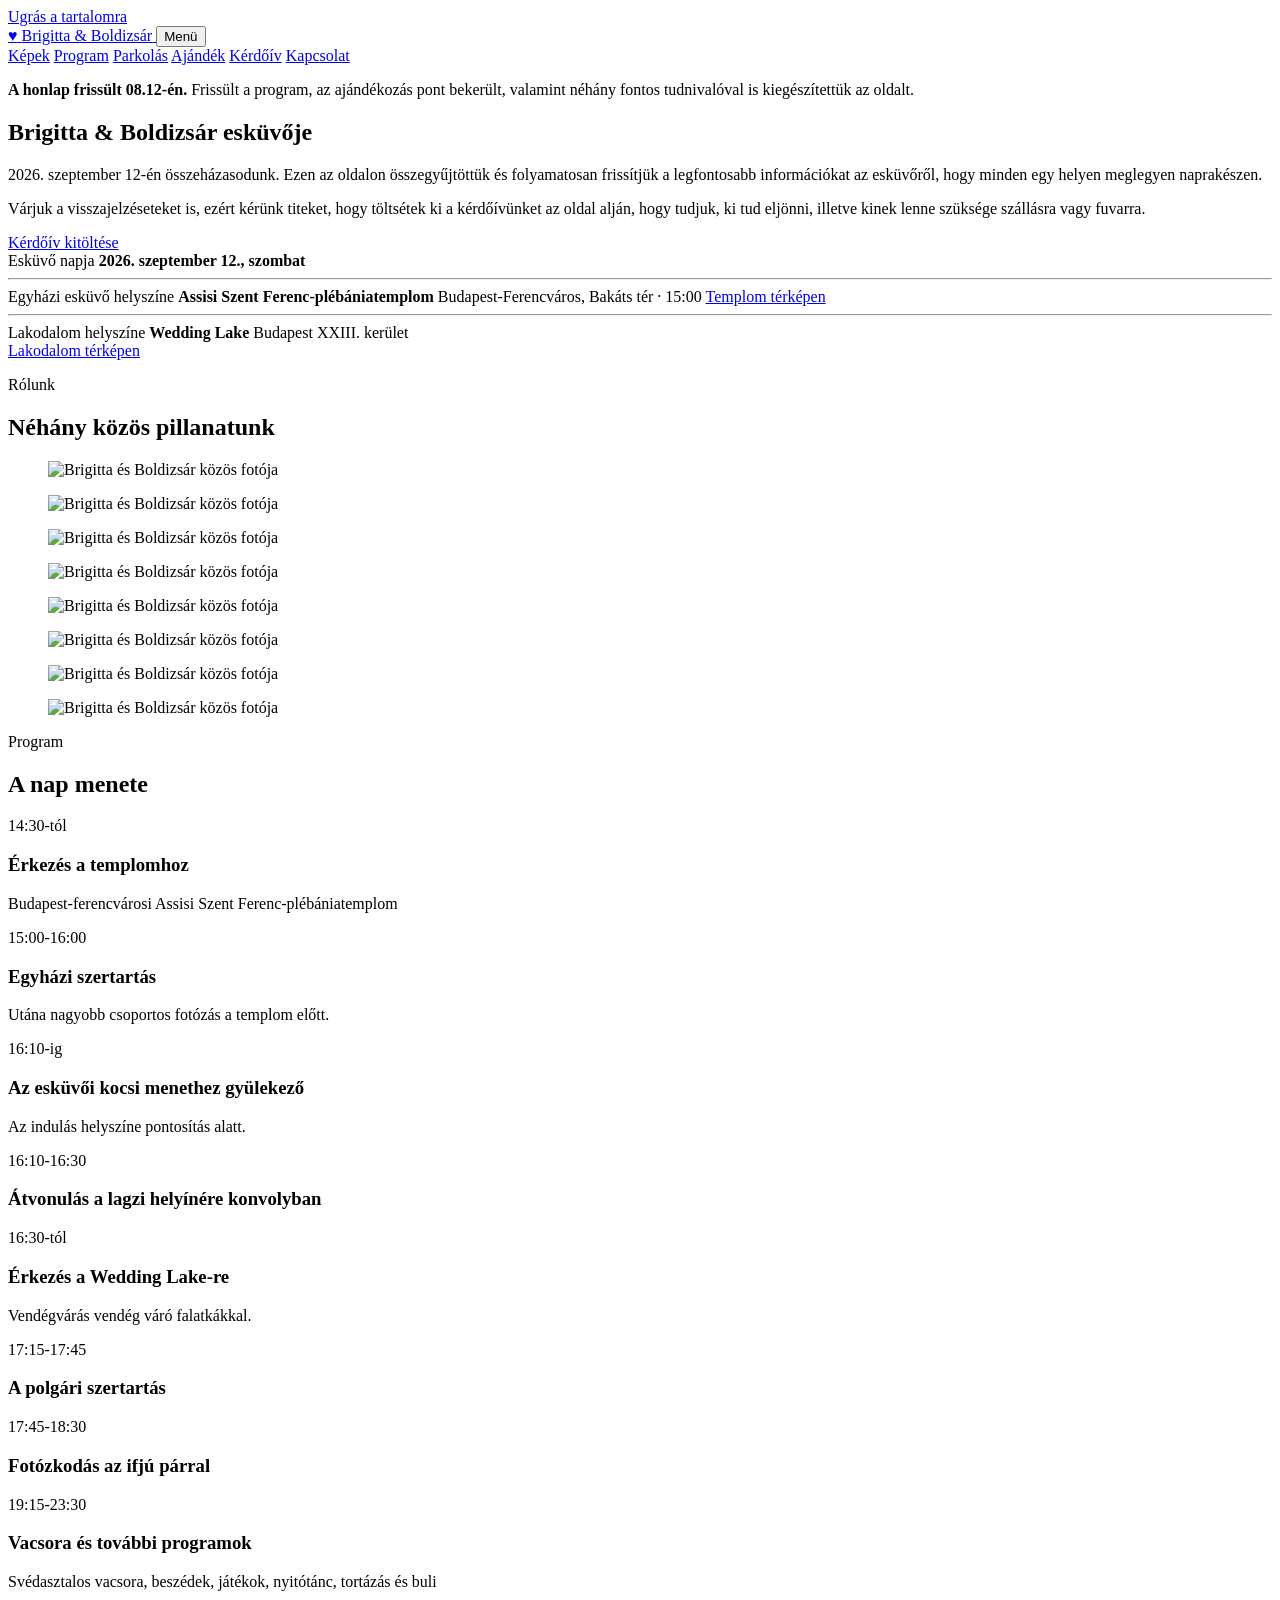
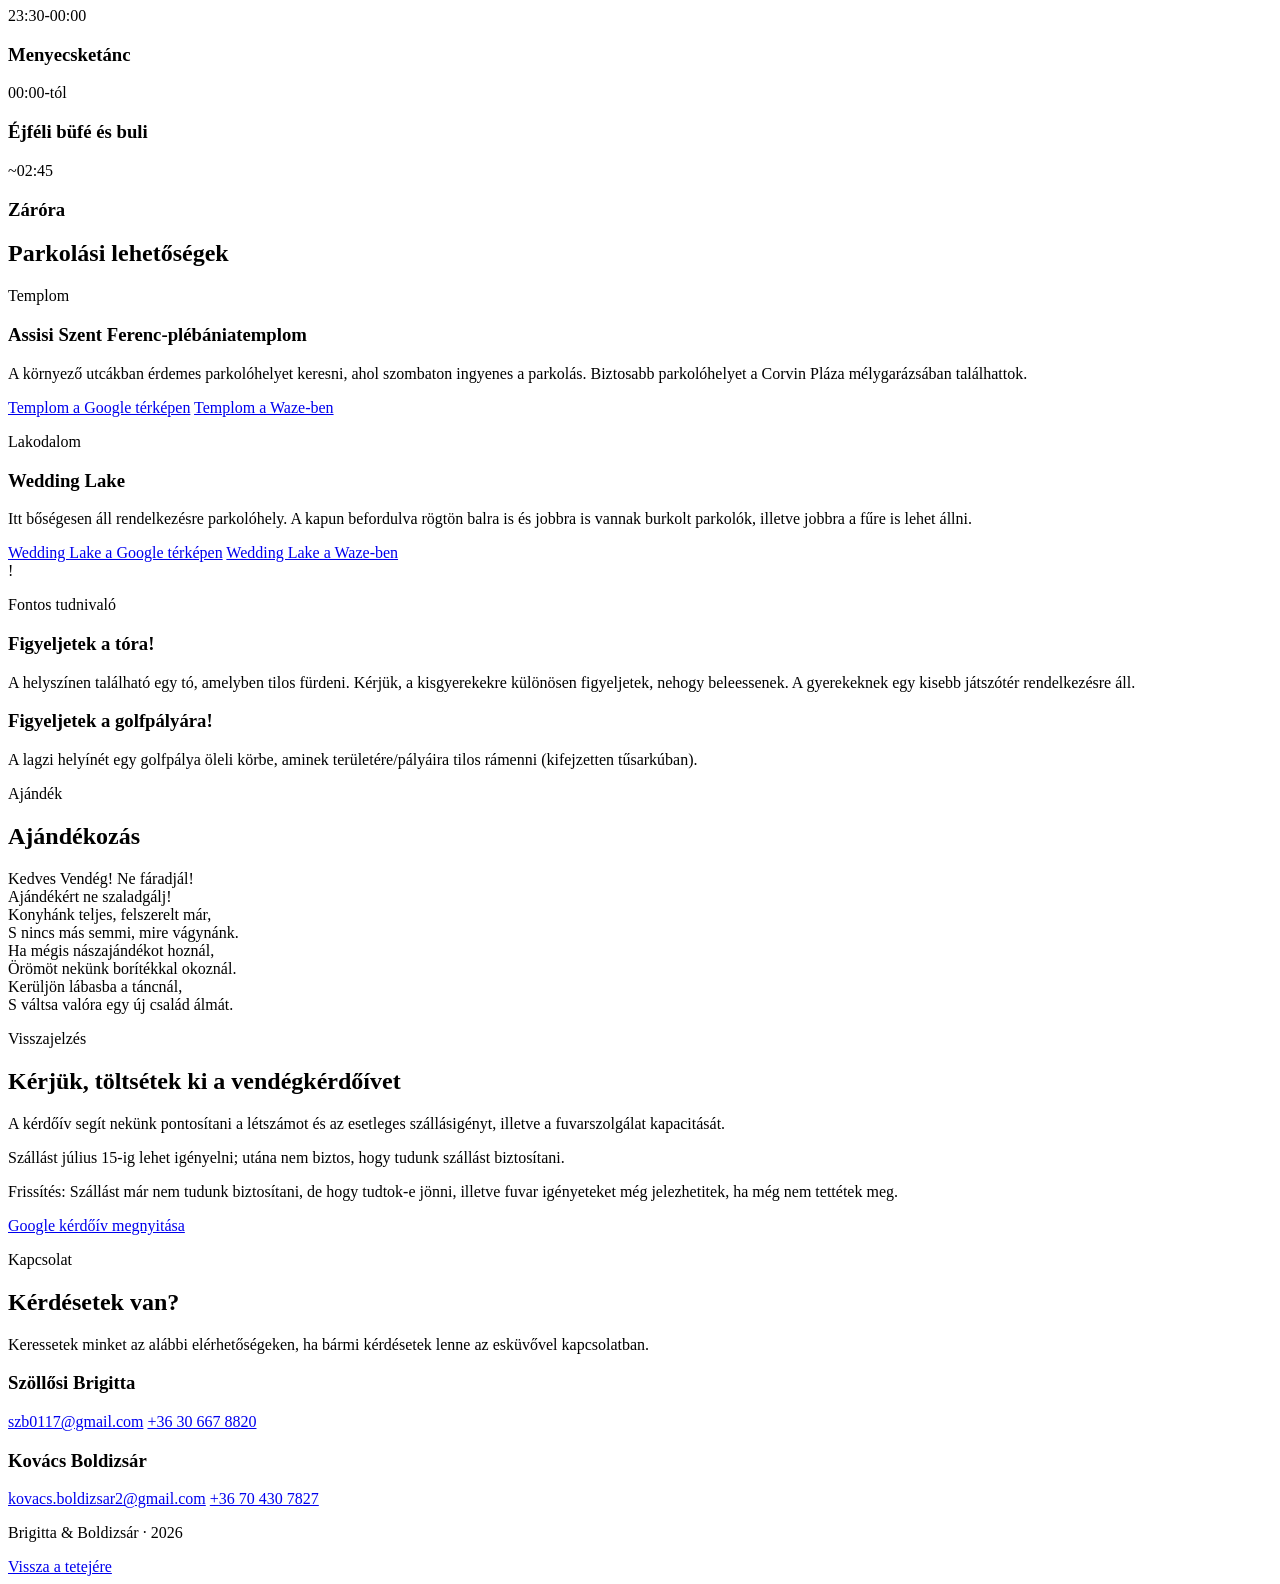
==== public/index.html @ eef4e2b9 "Formázások és pontosítások" ====
<!doctype html>
<html lang="hu">
  <head>
    <meta charset="utf-8" />
    <meta name="viewport" content="width=device-width, initial-scale=1" />
    <title>Brigitta & Boldizsár esküvője</title>
    <meta
      name="description"
      content="Esküvői információk Brigitta és Boldizsár esküvőjéhez: időpont, helyszínek, térképes linkek és vendégkérdőív."
    />
    <meta name="theme-color" content="#6f5f52" />
    <meta property="og:title" content="Brigitta & Boldizsár esküvője" />
    <meta
      property="og:description"
      content="Minden fontos információ Brigitta és Boldizsár esküvőjéről egy helyen."
    />
    <meta property="og:type" content="website" />
    <link rel="icon" href="/assets/img/favicon.svg" type="image/svg+xml" />
    <link rel="manifest" href="/manifest.webmanifest" />
    <link rel="stylesheet" href="/assets/css/styles.css?v=20260610-2" />
  </head>
  <body>
    <a class="skip-link" href="#main">Ugrás a tartalomra</a>

    <header class="site-header" data-header>
      <div class="container header-inner">
        <a class="brand" href="#top" aria-label="Vissza az oldal tetejére">
          <span class="brand-mark" aria-hidden="true">♥</span>
          <span>Brigitta & Boldizsár</span>
        </a>

        <button class="nav-toggle" type="button" aria-expanded="false" aria-controls="site-nav">
          Menü
        </button>

        <nav class="site-nav" id="site-nav" aria-label="Fő navigáció">
          <a href="#kepek">Képek</a>
          <a href="#program">Program</a>
          <a href="#parkolas">Parkolás</a>
          <a href="#ajandek">Ajándék</a>
          <a href="#kerdoiv">Kérdőív</a>
          <a href="#kapcsolat">Kapcsolat</a>
        </nav>
      </div>
    </header>

    <main id="main">
      <section class="hero" id="top" aria-labelledby="hero-title">
        <div class="container hero-grid">
          <div class="hero-copy">
            <p class="update-notice">
              <span class="update-notice-dot" aria-hidden="true"></span>
              <span><strong>A honlap frissült 08.12-én.</strong> Frissült a program, az ajándékozás pont bekerült, valamint néhány fontos tudnivalóval is kiegészítettük az oldalt.</span>
            </p>
            <h1 id="hero-title">
              <span>Brigitta &</span>
              <span>Boldizsár</span>
              <span>esküvője</span>
            </h1>
            <p class="hero-lead">
              2026. szeptember 12-én összeházasodunk. Ezen az oldalon összegyűjtöttük és folyamatosan frissítjük
              a legfontosabb információkat az esküvőről, hogy minden egy helyen meglegyen naprakészen.
            </p>
            <p class="hero-note">
              Várjuk a visszajelzéseteket is, ezért kérünk titeket, hogy töltsétek ki a kérdőívünket az oldal alján,
              hogy tudjuk, ki tud eljönni, illetve kinek lenne szüksége szállásra vagy fuvarra.
            </p>
            <div class="hero-actions">
              <a class="button primary" href="#kerdoiv">Kérdőív kitöltése</a>
            </div>
          </div>

          <aside class="date-card" aria-label="Esküvő dátuma és helyszíne">
            <span class="date-card-label">Esküvő napja</span>
            <strong>2026. szeptember 12., szombat</strong>
            <hr />
            <span class="date-card-label">Egyházi esküvő helyszíne</span>
            <strong>Assisi Szent Ferenc-plébániatemplom</strong>
            <span>Budapest-Ferencváros, Bakáts tér · 15:00</span>
            <a
              class="button secondary"
              href="https://maps.app.goo.gl/f4iZvpCiEihxtSV79"
              target="_blank"
              rel="noopener noreferrer"
            >Templom térképen</a>
            <hr />
            <span class="date-card-label">Lakodalom helyszíne</span>
            <strong>Wedding Lake</strong>
            <span>Budapest XXIII. kerület</span>
            <div class="date-card-actions">
              <a
                class="button secondary"
                href="https://maps.app.goo.gl/2sWxZ5dYS4suKBfAA"
                target="_blank"
                rel="noopener noreferrer"
              >Lakodalom térképen</a>
            </div>
          </aside>
        </div>
      </section>

      <section class="section gallery-section" id="kepek">
        <div class="container">
          <div class="section-heading">
            <p class="eyebrow">Rólunk</p>
            <h2>Néhány közös pillanatunk</h2>
          </div>

          <div class="photo-gallery" aria-label="Brigitta és Boldizsár fotói">
            <figure class="photo-tile photo-tile-wide photo-a">
              <img
                src="/assets/img/gallery/couple-01.jpg"
                alt="Brigitta és Boldizsár közös fotója"
                loading="lazy"
                decoding="async"
              />
            </figure>
            <figure class="photo-tile photo-tile-tall photo-portrait photo-b">
              <img
                src="/assets/img/gallery/couple-02.jpg"
                alt="Brigitta és Boldizsár közös fotója"
                loading="lazy"
                decoding="async"
              />
            </figure>
            <figure class="photo-tile photo-c">
              <img
                src="/assets/img/gallery/couple-03.jpg"
                alt="Brigitta és Boldizsár közös fotója"
                loading="lazy"
                decoding="async"
              />
            </figure>
            <figure class="photo-tile photo-tile-tall photo-portrait photo-d">
              <img
                src="/assets/img/gallery/couple-04.jpg"
                alt="Brigitta és Boldizsár közös fotója"
                loading="lazy"
                decoding="async"
              />
            </figure>
            <figure class="photo-tile photo-e">
              <img
                src="/assets/img/gallery/couple-05.jpg"
                alt="Brigitta és Boldizsár közös fotója"
                loading="lazy"
                decoding="async"
              />
            </figure>
            <figure class="photo-tile photo-tile-wide photo-f">
              <img
                src="/assets/img/gallery/couple-06.jpg"
                alt="Brigitta és Boldizsár közös fotója"
                loading="lazy"
                decoding="async"
              />
            </figure>
            <figure class="photo-tile photo-portrait photo-g">
              <img
                src="/assets/img/gallery/couple-07.jpg"
                alt="Brigitta és Boldizsár közös fotója"
                loading="lazy"
                decoding="async"
              />
            </figure>
            <figure class="photo-tile photo-portrait photo-h">
              <img
                src="/assets/img/gallery/couple-08.jpg"
                alt="Brigitta és Boldizsár közös fotója"
                loading="lazy"
                decoding="async"
              />
            </figure>
          </div>
        </div>
      </section>

      <section class="section alt" id="program">
        <div class="container narrow">
          <div class="section-heading centered">
            <p class="eyebrow">Program</p>
            <h2>A nap menete</h2>
          </div>
          <div class="timeline" aria-label="Esküvői program időrendben">
            <div class="timeline-item">
              <time datetime="2026-09-12T14:30">14:30-tól</time>
              <div>
                <h3>Érkezés a templomhoz</h3>
                <p> Budapest-ferencvárosi Assisi Szent Ferenc-plébániatemplom</p>
              </div>
            </div>
            <div class="timeline-item">
              <time datetime="2026-09-12T15:00">15:00-16:00</time>
              <div>
                <h3>Egyházi szertartás</h3>
                <p>Utána nagyobb csoportos fotózás a templom előtt.</p>
              </div>
            </div>
            <div class="timeline-item">
              <time datetime="2026-09-12T16:00">16:10-ig</time>
              <div>
                <h3>Az esküvői kocsi menethez gyülekező</h3>
                <p>Az indulás helyszíne pontosítás alatt.</p>
              </div>
            </div>
            <div class="timeline-item">
              <time datetime="2026-09-12T16:30">16:10-16:30</time>
              <div>
                <h3>Átvonulás a lagzi helyínére konvolyban</h3>
              </div>
            </div>
            <div class="timeline-item">
              <time datetime="2026-09-12T16:30">16:30-tól</time>
              <div>
                <h3>Érkezés a Wedding Lake-re</h3>
                <p>Vendégvárás vendég váró falatkákkal.</p>
              </div>
            </div>
            <div class="timeline-item">
              <time datetime="2026-09-12T17:15">17:15-17:45</time>
              <div>
                <h3>A polgári szertartás</h3>
              </div>
            </div>
            <div class="timeline-item">
              <time datetime="2026-09-12T17:45">17:45-18:30</time>
              <div>
                <h3>Fotózkodás az ifjú párral</h3>
              </div>
            </div>
            <div class="timeline-item">
              <time datetime="2026-09-12T19:15">19:15-23:30</time>
              <div>
                <h3>Vacsora és további programok</h3>
                <p>Svédasztalos vacsora, beszédek, játékok, nyitótánc, tortázás és buli</p>
              </div>
            </div>
            <div class="timeline-item">
              <time datetime="2026-09-12T23:30">23:30-00:00</time>
              <div>
                <h3>Menyecsketánc</h3>
              </div>
            </div>
            <div class="timeline-item">
              <time datetime="2026-09-12T23:30">00:00-tól</time>
              <div>
                <h3>Éjféli büfé és buli</h3>
              </div>
            </div>
            <div class="timeline-item">
              <time datetime="2026-09-12T19:15">~02:45</time>
              <div>
                <h3>Záróra</h3>
              </div>
            </div>
          </div>
        </div>
      </section>

      <section class="section compact" id="parkolas">
        <div class="container parking-layout">
          <div class="section-heading">
            <h2>Parkolási lehetőségek</h2>
          </div>
          <div class="parking-options" aria-label="Parkolási lehetőségek helyszínenként">
            <article class="parking-panel">
              <p class="eyebrow">Templom</p>
              <h3>Assisi Szent Ferenc-plébániatemplom</h3>
              <p>
                A környező utcákban érdemes parkolóhelyet keresni, ahol szombaton ingyenes a parkolás.
                Biztosabb parkolóhelyet a Corvin Pláza mélygarázsában találhattok.
              </p>
              <a
                class="button primary"
                href="https://maps.app.goo.gl/f4iZvpCiEihxtSV79"
                target="_blank"
                rel="noopener noreferrer"
              >Templom a Google térképen</a>
              <a
                class="button waze"
                href="https://waze.com/ul/hu2mw1u5g0"
                target="_blank"
                rel="noopener noreferrer"
              >Templom a Waze-ben</a>
            </article>

            <article class="parking-panel">
              <p class="eyebrow">Lakodalom</p>
              <h3>Wedding Lake</h3>
              <p>
                Itt bőségesen áll rendelkezésre parkolóhely. A kapun befordulva rögtön balra is és jobbra is vannak burkolt parkolók, illetve jobbra a fűre is lehet állni.
              </p>
              <a
                class="button primary"
                href="https://maps.app.goo.gl/nsmNiWJe92GTgqYg9"
                target="_blank"
                rel="noopener noreferrer"
              >Wedding Lake a Google térképen</a>
              <a
                class="button waze"
                href="https://waze.com/ul/hu2mtex7fv"
                target="_blank"
                rel="noopener noreferrer"
              >Wedding Lake a Waze-ben</a>
            </article>
          </div>

          <aside class="parking-safety-note" aria-labelledby="parking-safety-title">
            <span class="parking-safety-icon" aria-hidden="true">!</span>
            <div>
              <p class="eyebrow">Fontos tudnivaló</p>
              <h3 id="parking-safety-title">Figyeljetek a tóra!</h3>
              <p>
                A helyszínen található egy tó, amelyben tilos fürdeni. Kérjük, a kisgyerekekre különösen figyeljetek, nehogy beleessenek. A gyerekeknek egy kisebb játszótér rendelkezésre áll.
              </p>
              <h3 id="parking-safety-title">Figyeljetek a golfpályára!</h3>
              <p>
                A lagzi helyínét egy golfpálya öleli körbe, aminek területére/pályáira tilos rámenni (kifejzetten tűsarkúban). 
              </p>
            </div>
          </aside>
        </div>
      </section>

      <section class="section compact" id="ajandek">
        <div class="container two-column">
          <div>
            <p class="eyebrow">Ajándék</p>
            <h2>Ajándékozás</h2>
          </div>
          <div class="gift-poem-card">
            <p>
              Kedves Vendég! Ne fáradjál!<br>
              Ajándékért ne szaladgálj!<br>
              Konyhánk teljes, felszerelt már,<br>
              S nincs más semmi, mire vágynánk.<br>
              Ha mégis nászajándékot hoznál,<br>
              Örömöt nekünk borítékkal okoznál.<br>
              Kerüljön lábasba a táncnál,<br>
              S váltsa valóra egy új család álmát.
            </p>
          </div>
        </div>
      </section>

      <section class="section alt" id="kerdoiv">
        <div class="container questionnaire">
          <div class="questionnaire-card">
            <p class="eyebrow">Visszajelzés</p>
            <h2>Kérjük, töltsétek ki a vendégkérdőívet</h2>
            <p>
              A kérdőív segít nekünk pontosítani a létszámot és
              az esetleges szállásigényt, illetve a fuvarszolgálat kapacitását.
            </p>
            <p class="deadline">
              Szállást július 15-ig lehet igényelni; utána nem biztos, hogy tudunk szállást biztosítani.
            </p>
            <p class="deadline">
               Frissítés: Szállást már nem tudunk biztosítani, de hogy tudtok-e jönni, illetve fuvar igényeteket még jelezhetitek, ha még nem tettétek meg.
            </p>
            <a
              class="button primary large"
              href="https://forms.gle/PpYa7eUVrQpNo8Nr9"
              target="_blank"
              rel="noopener noreferrer"
            >Google kérdőív megnyitása</a>
          </div>
        </div>
      </section>

      <section class="section contact-section" id="kapcsolat">
        <div class="container contact-card">
          <div>
            <p class="eyebrow">Kapcsolat</p>
            <h2>Kérdésetek van?</h2>
            <p>
              Keressetek minket az alábbi elérhetőségeken, ha bármi kérdésetek lenne az esküvővel kapcsolatban.
            </p>
          </div>

          <div class="contact-list" aria-label="Elérhetőségek">
            <article class="contact-person">
              <h3>Szöllősi Brigitta</h3>
              <a href="mailto:szb0117@gmail.com">szb0117@gmail.com</a>
              <a href="tel:+36306678820">+36 30 667 8820</a>
            </article>

            <article class="contact-person">
              <h3>Kovács Boldizsár</h3>
              <a href="mailto:kovacs.boldizsar2@gmail.com">kovacs.boldizsar2@gmail.com</a>
              <a href="tel:+36704307827">+36 70 430 7827</a>
            </article>
          </div>
        </div>
      </section>
    </main>

    <footer class="site-footer">
      <div class="container footer-inner">
        <p>Brigitta & Boldizsár · 2026</p>
        <a href="#top">Vissza a tetejére</a>
      </div>
    </footer>

    <script src="/assets/js/main.js?v=20260610-1" defer></script>
  </body>
</html>
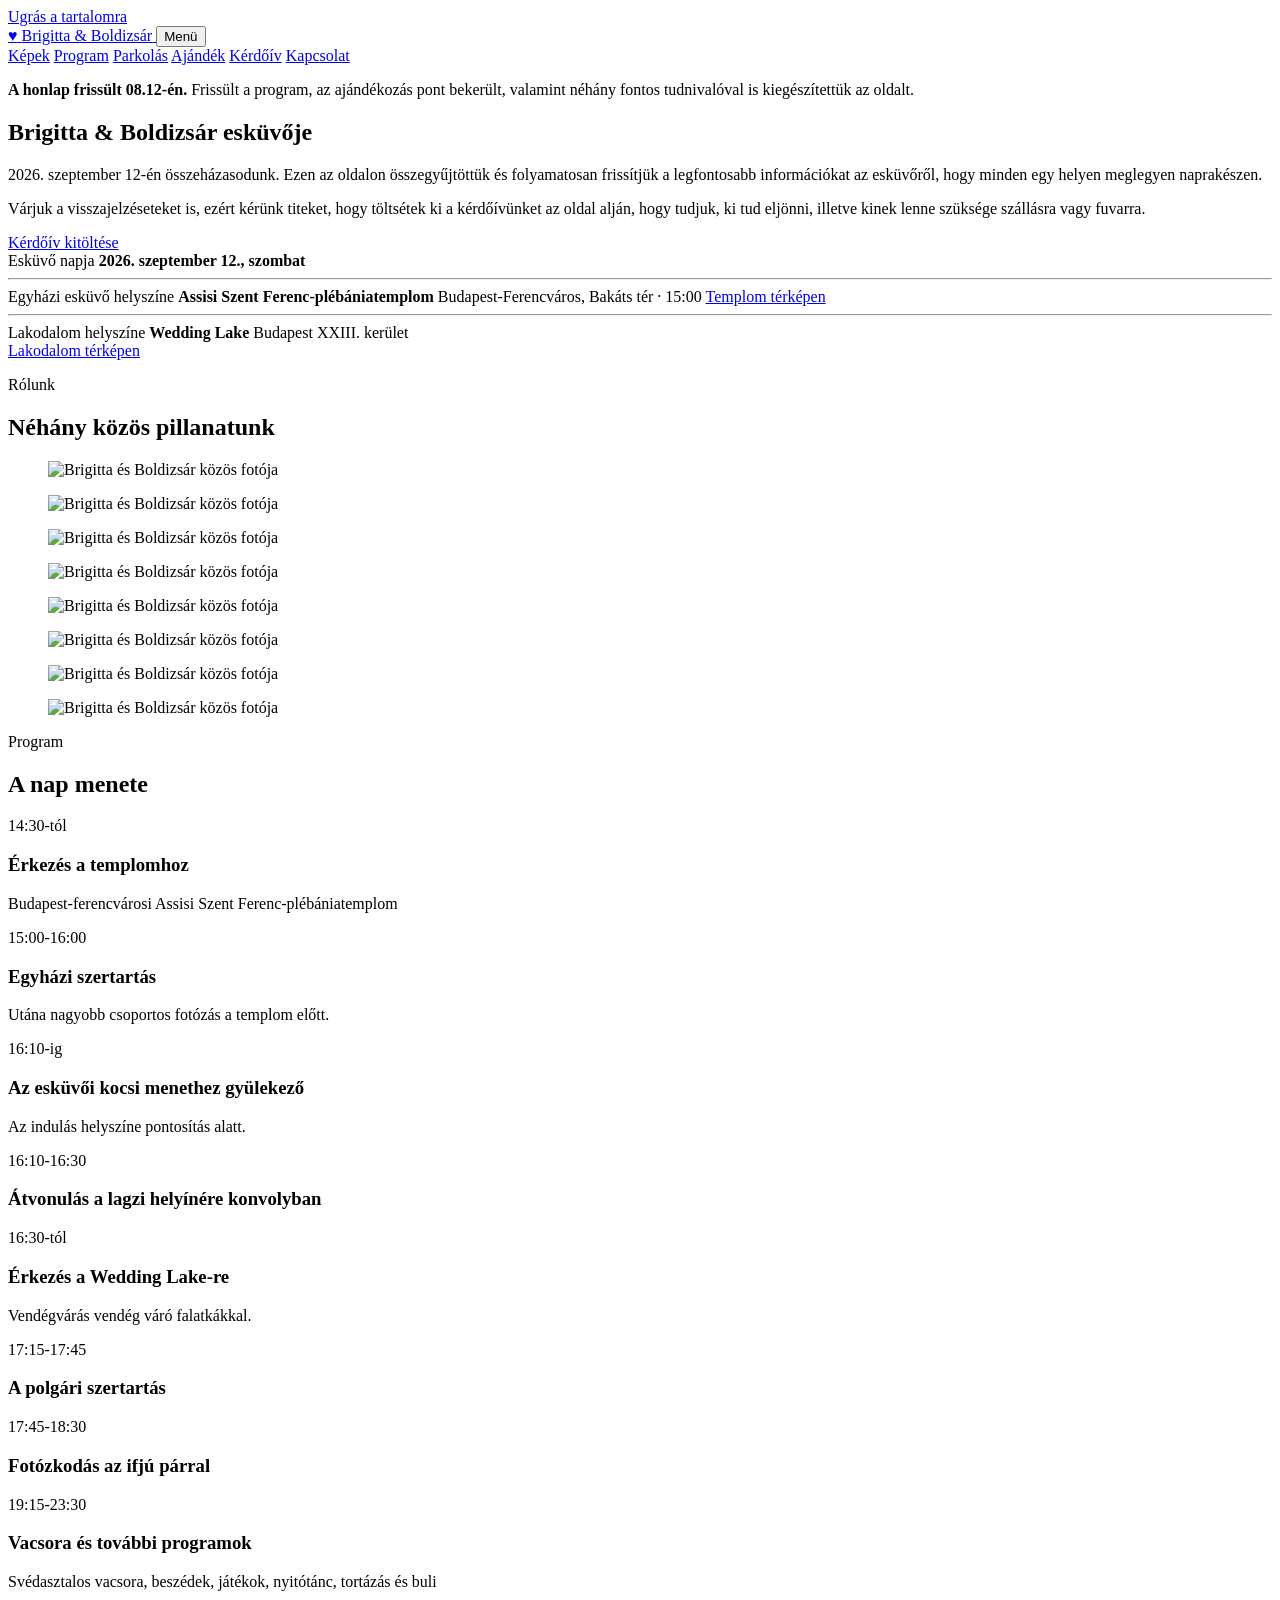
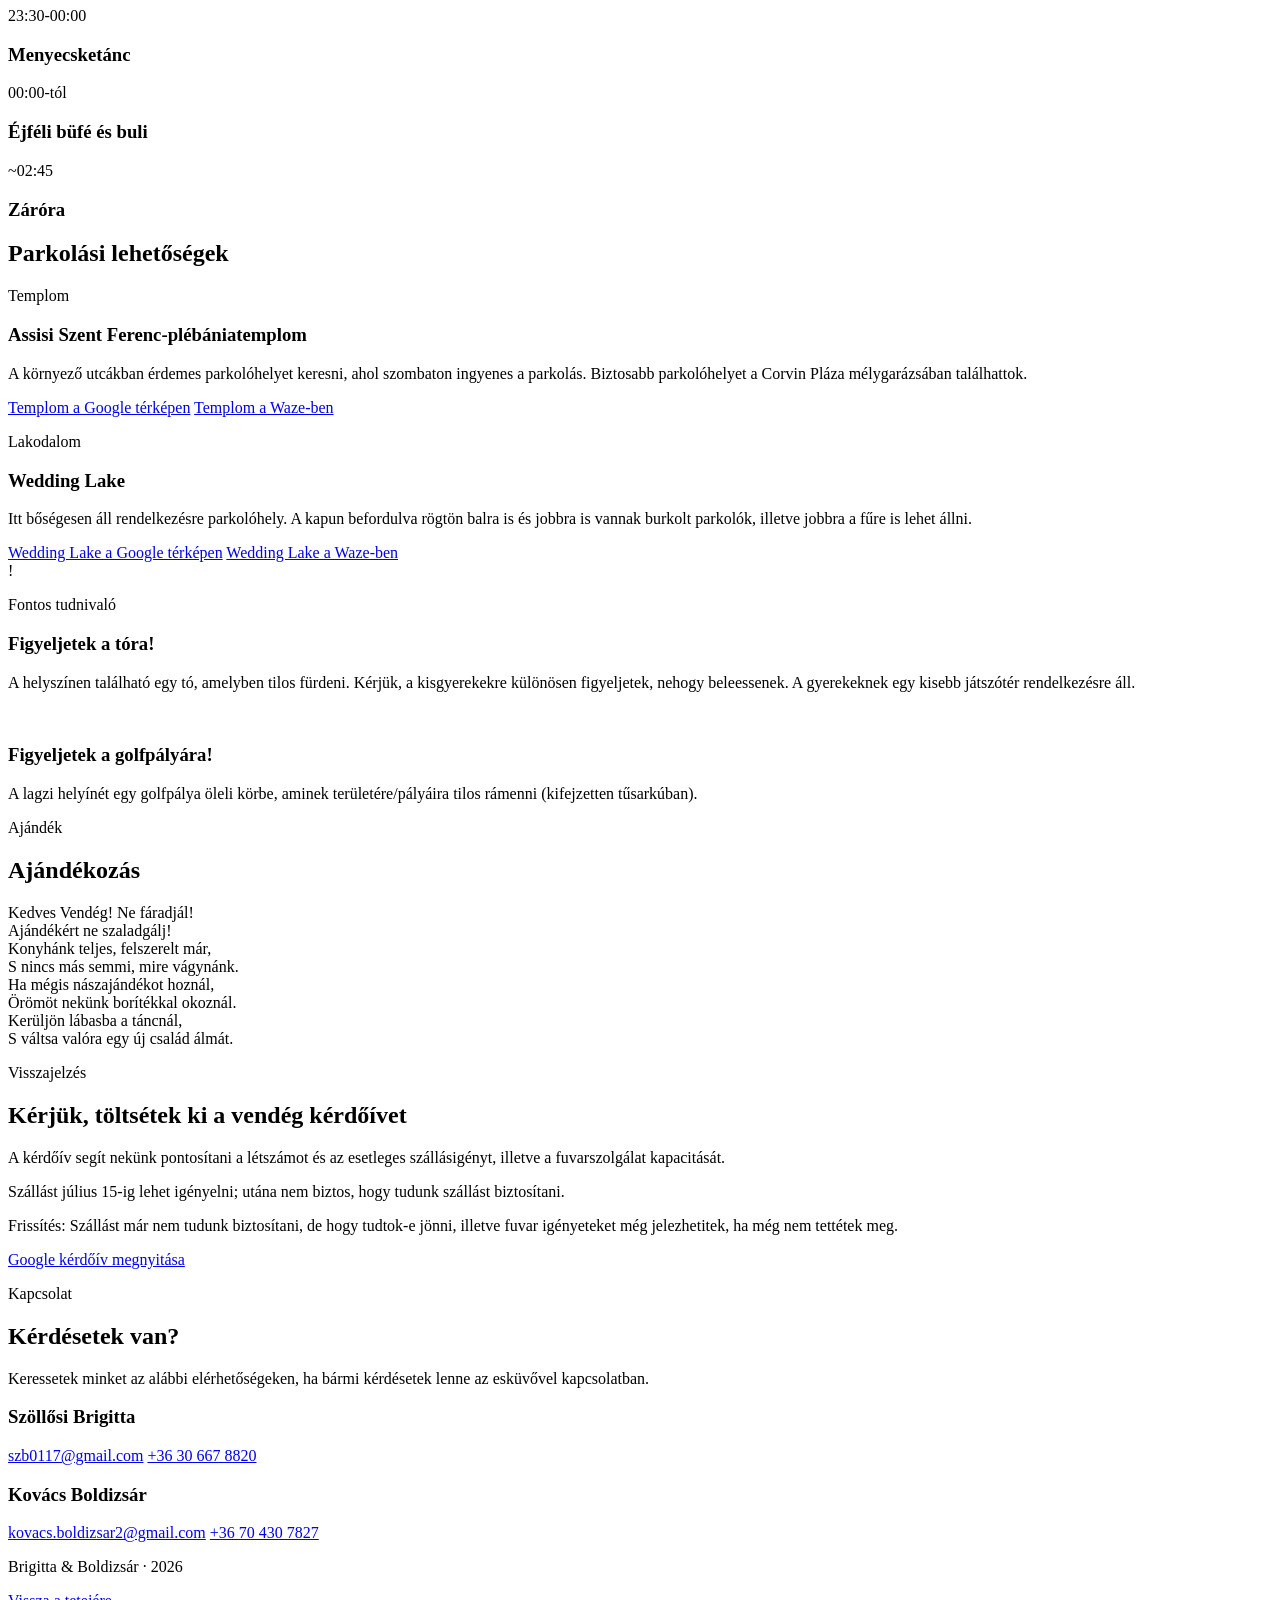
==== commit 99fa85a0: "Formázás" ====
--- a/public/index.html
+++ b/public/index.html
@@ -6,7 +6,7 @@
     <title>Brigitta & Boldizsár esküvője</title>
     <meta
       name="description"
-      content="Esküvői információk Brigitta és Boldizsár esküvőjéhez: időpont, helyszínek, térképes linkek és vendégkérdőív."
+      content="Esküvői információk Brigitta és Boldizsár esküvőjéhez: időpont, helyszínek, program, ajándékozás, térkép linkek és vendég kérdőív."
     />
     <meta name="theme-color" content="#6f5f52" />
     <meta property="og:title" content="Brigitta & Boldizsár esküvője" />
@@ -312,7 +312,7 @@
               <h3 id="parking-safety-title">Figyeljetek a tóra!</h3>
               <p>
                 A helyszínen található egy tó, amelyben tilos fürdeni. Kérjük, a kisgyerekekre különösen figyeljetek, nehogy beleessenek. A gyerekeknek egy kisebb játszótér rendelkezésre áll.
-              </p>
+              </p><br>
               <h3 id="parking-safety-title">Figyeljetek a golfpályára!</h3>
               <p>
                 A lagzi helyínét egy golfpálya öleli körbe, aminek területére/pályáira tilos rámenni (kifejzetten tűsarkúban). 
@@ -347,7 +347,7 @@
         <div class="container questionnaire">
           <div class="questionnaire-card">
             <p class="eyebrow">Visszajelzés</p>
-            <h2>Kérjük, töltsétek ki a vendégkérdőívet</h2>
+            <h2>Kérjük, töltsétek ki a vendég kérdőívet</h2>
             <p>
               A kérdőív segít nekünk pontosítani a létszámot és
               az esetleges szállásigényt, illetve a fuvarszolgálat kapacitását.
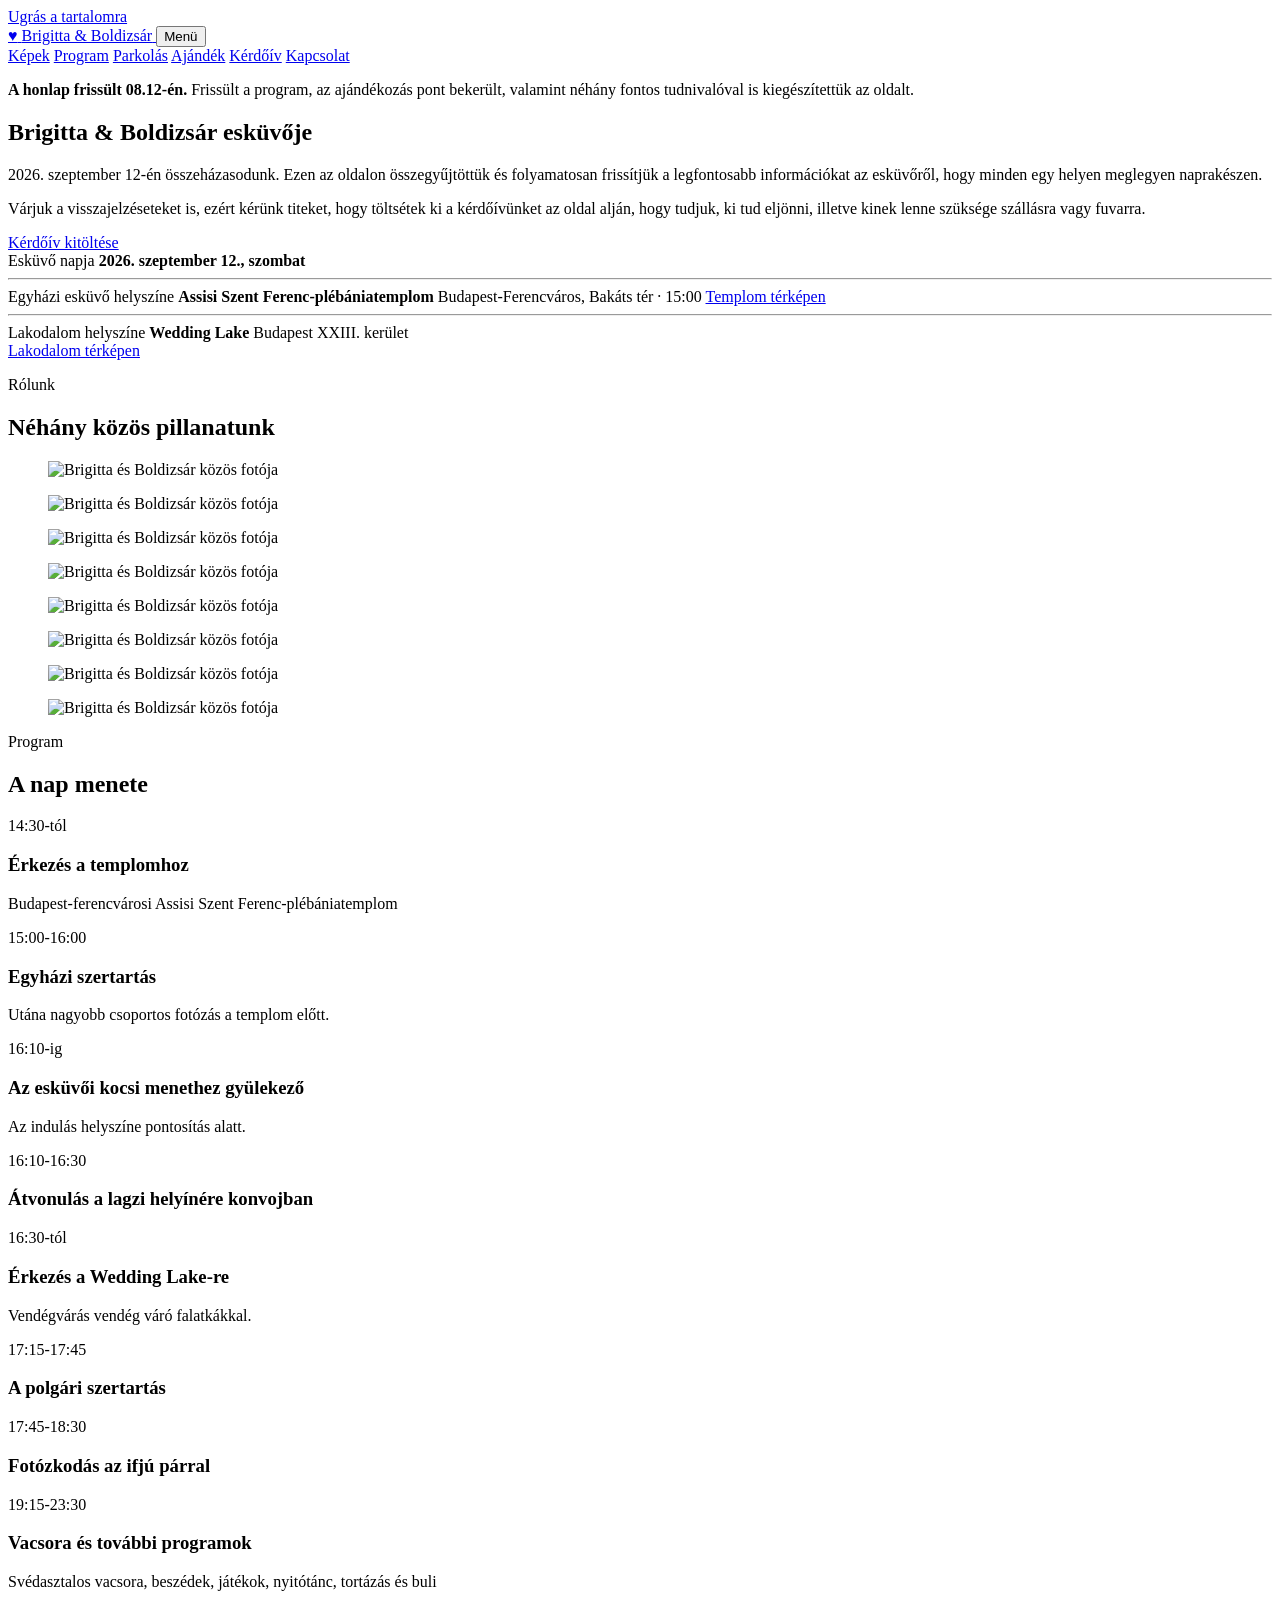
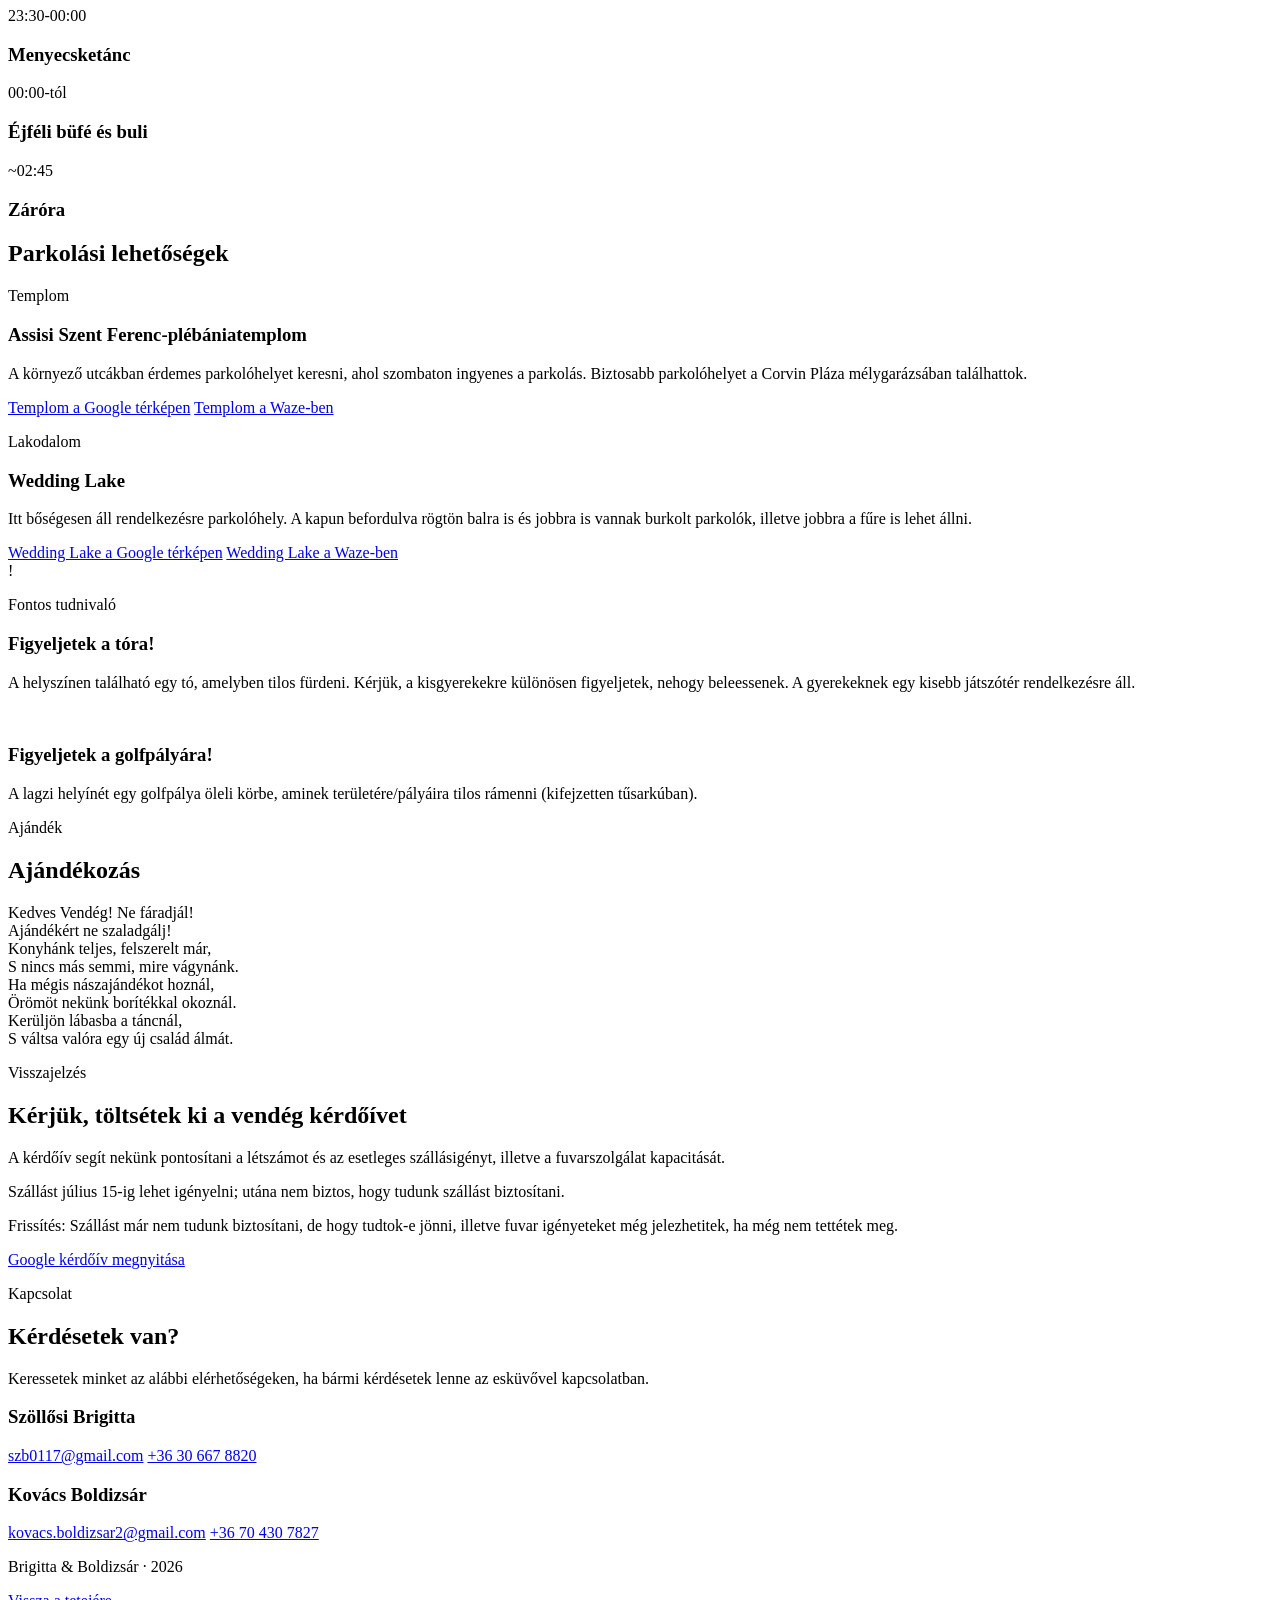
==== commit 604b535c: "Helyesírási hiba" ====
--- a/public/index.html
+++ b/public/index.html
@@ -206,7 +206,7 @@
             <div class="timeline-item">
               <time datetime="2026-09-12T16:30">16:10-16:30</time>
               <div>
-                <h3>Átvonulás a lagzi helyínére konvolyban</h3>
+                <h3>Átvonulás a lagzi helyínére konvojban</h3>
               </div>
             </div>
             <div class="timeline-item">
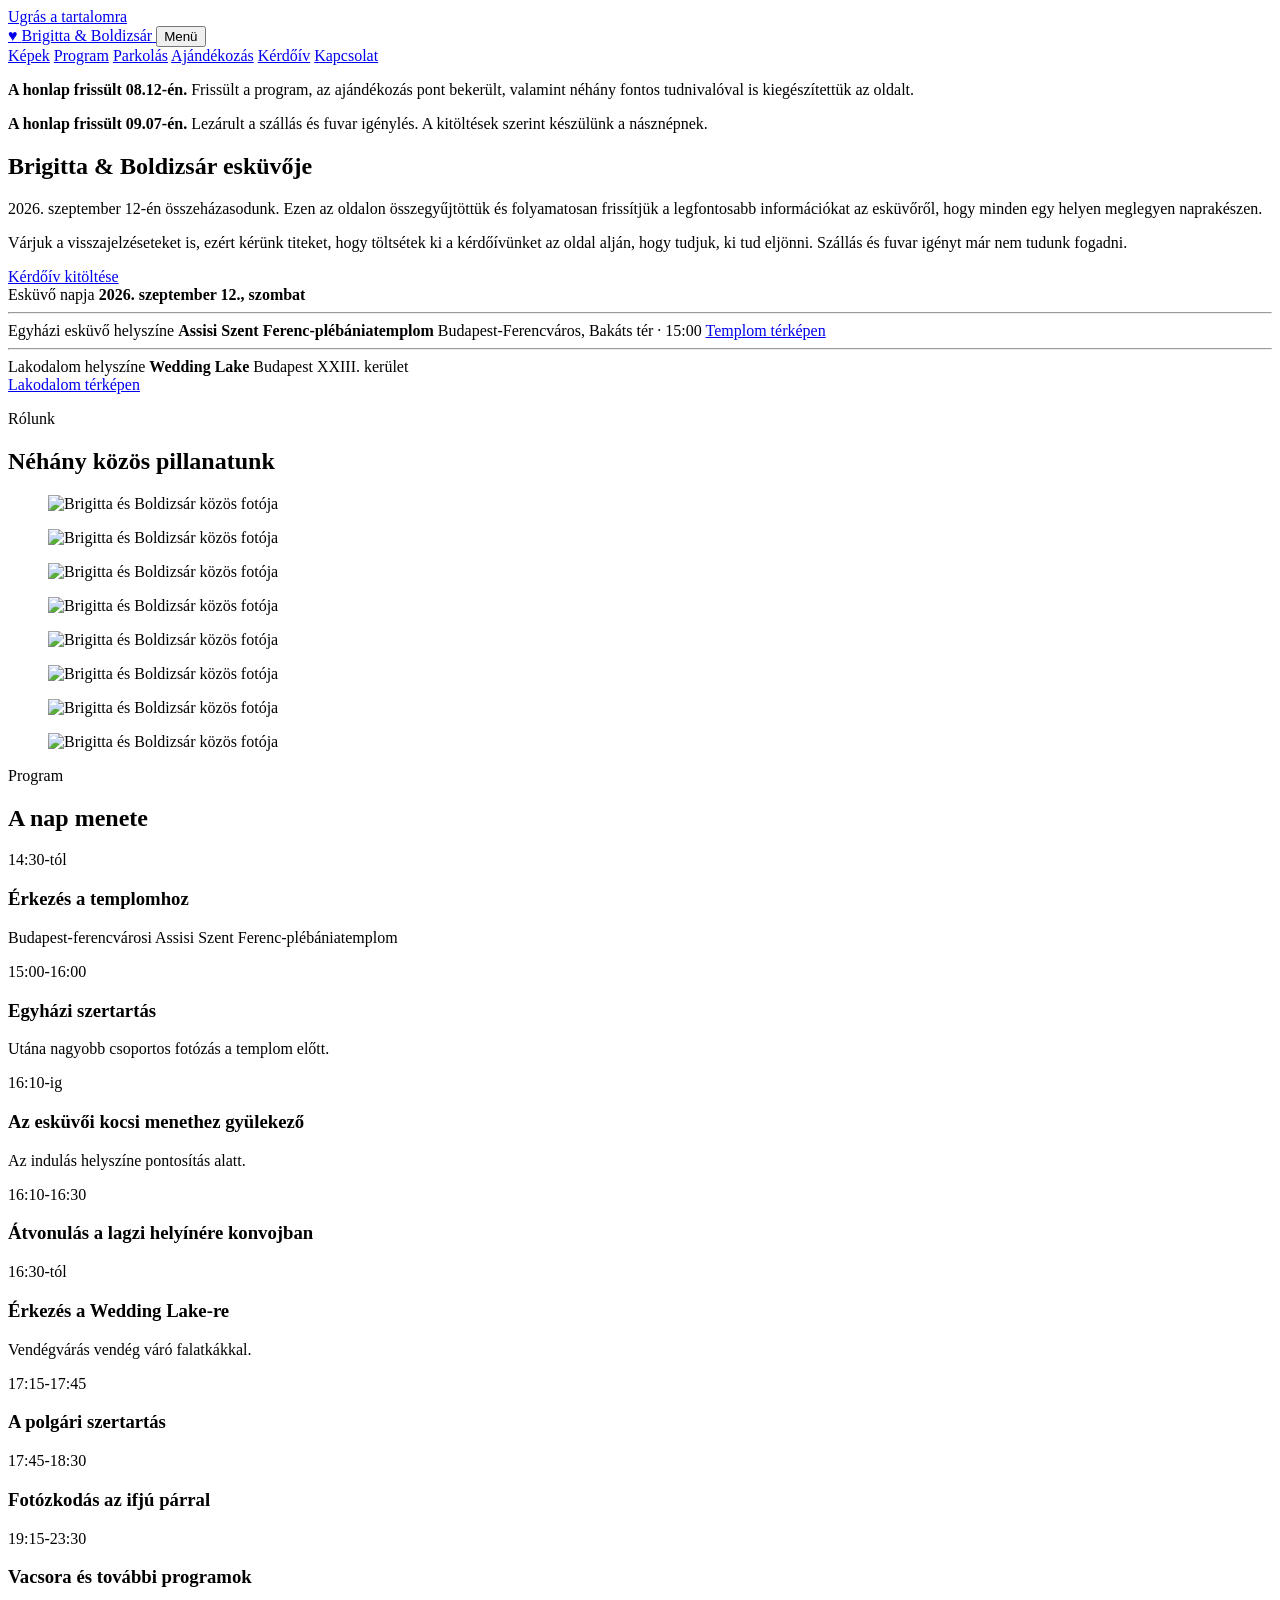
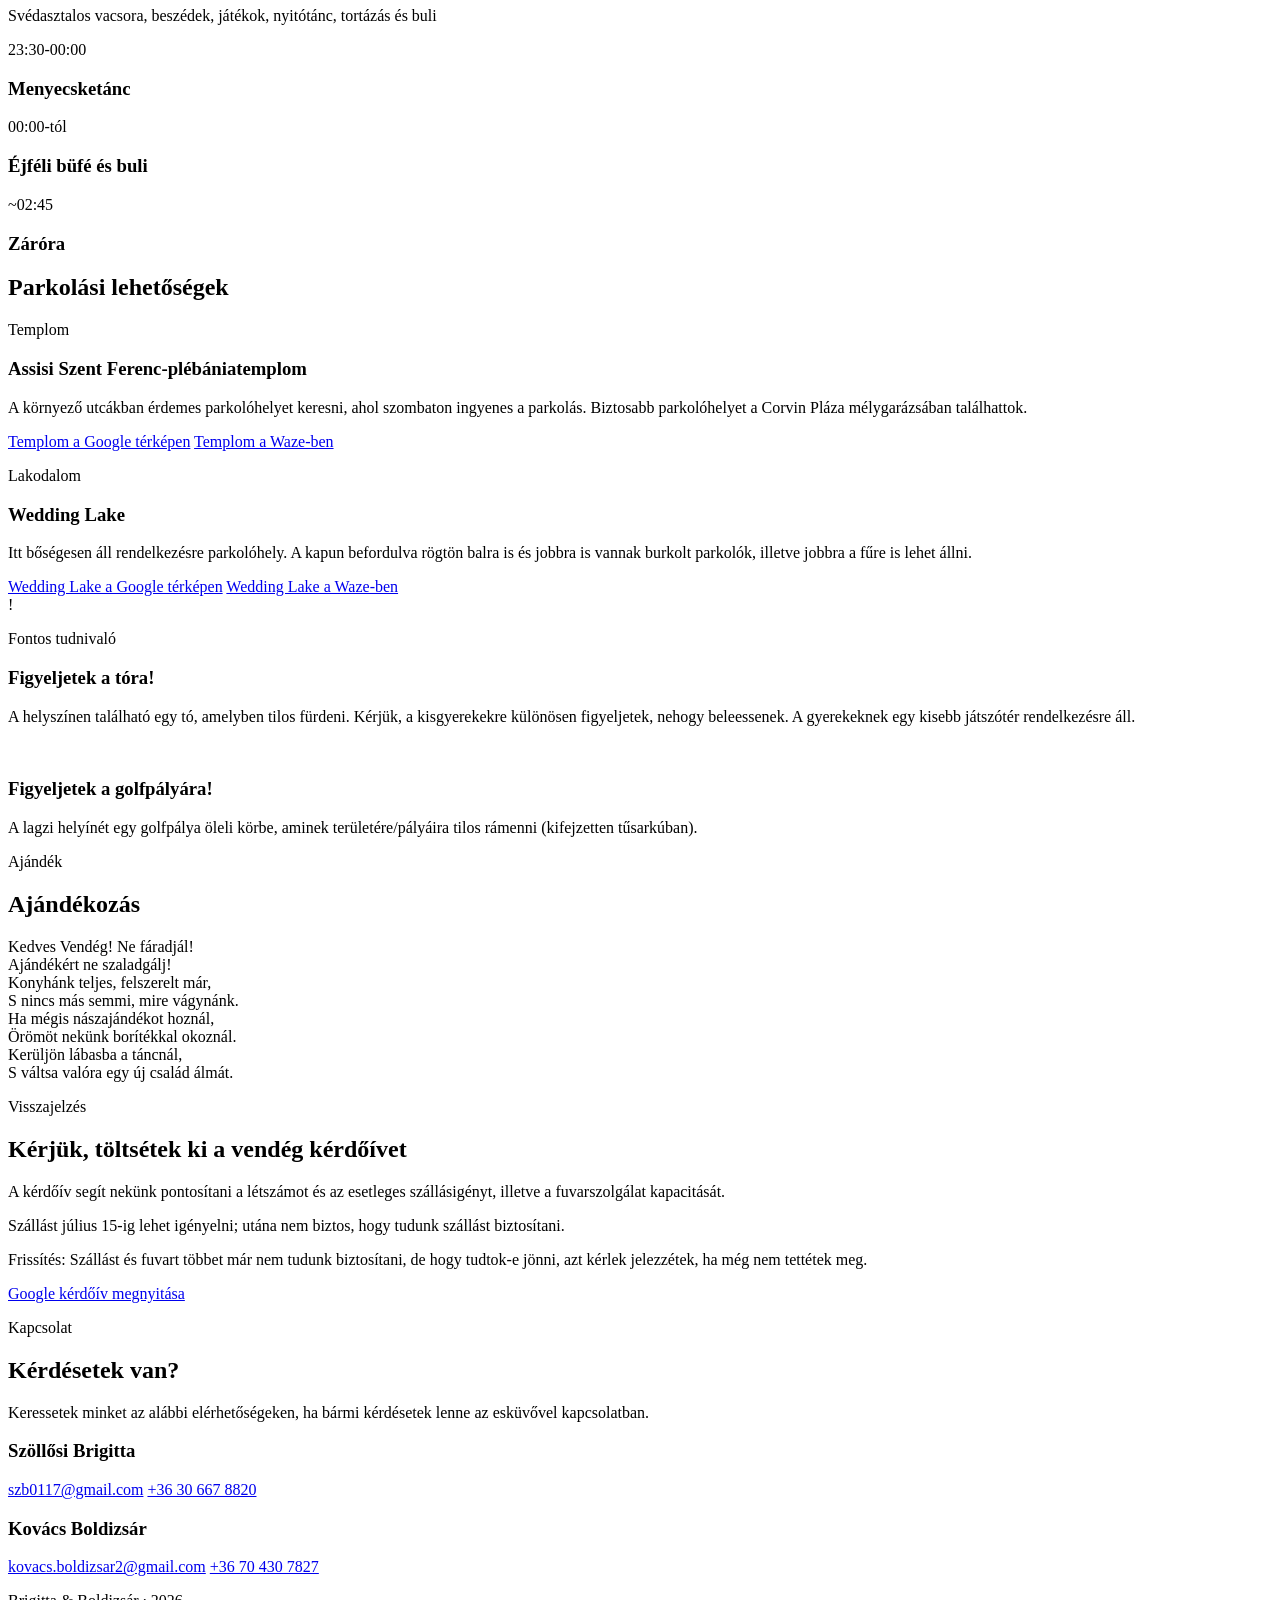
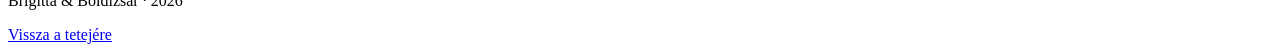
==== commit bacefb60: "Fuvarozás lezárása" ====
--- a/public/index.html
+++ b/public/index.html
@@ -37,7 +37,7 @@
           <a href="#kepek">Képek</a>
           <a href="#program">Program</a>
           <a href="#parkolas">Parkolás</a>
-          <a href="#ajandek">Ajándék</a>
+          <a href="#ajandek">Ajándékozás</a>
           <a href="#kerdoiv">Kérdőív</a>
           <a href="#kapcsolat">Kapcsolat</a>
         </nav>
@@ -51,6 +51,10 @@
             <p class="update-notice">
               <span class="update-notice-dot" aria-hidden="true"></span>
               <span><strong>A honlap frissült 08.12-én.</strong> Frissült a program, az ajándékozás pont bekerült, valamint néhány fontos tudnivalóval is kiegészítettük az oldalt.</span>
+            </p>
+            <p class="update-notice">
+              <span class="update-notice-dot" aria-hidden="true"></span>
+              <span><strong>A honlap frissült 09.07-én.</strong> Lezárult a szállás és fuvar igénylés. A kitöltések szerint készülünk a násznépnek.</span>
             </p>
             <h1 id="hero-title">
               <span>Brigitta &</span>
@@ -63,7 +67,7 @@
             </p>
             <p class="hero-note">
               Várjuk a visszajelzéseteket is, ezért kérünk titeket, hogy töltsétek ki a kérdőívünket az oldal alján,
-              hogy tudjuk, ki tud eljönni, illetve kinek lenne szüksége szállásra vagy fuvarra.
+              hogy tudjuk, ki tud eljönni. Szállás és fuvar igényt már nem tudunk fogadni.
             </p>
             <div class="hero-actions">
               <a class="button primary" href="#kerdoiv">Kérdőív kitöltése</a>
@@ -356,7 +360,7 @@
               Szállást július 15-ig lehet igényelni; utána nem biztos, hogy tudunk szállást biztosítani.
             </p>
             <p class="deadline">
-               Frissítés: Szállást már nem tudunk biztosítani, de hogy tudtok-e jönni, illetve fuvar igényeteket még jelezhetitek, ha még nem tettétek meg.
+               Frissítés: Szállást és fuvart többet már nem tudunk biztosítani, de hogy tudtok-e jönni, azt kérlek jelezzétek, ha még nem tettétek meg.
             </p>
             <a
               class="button primary large"
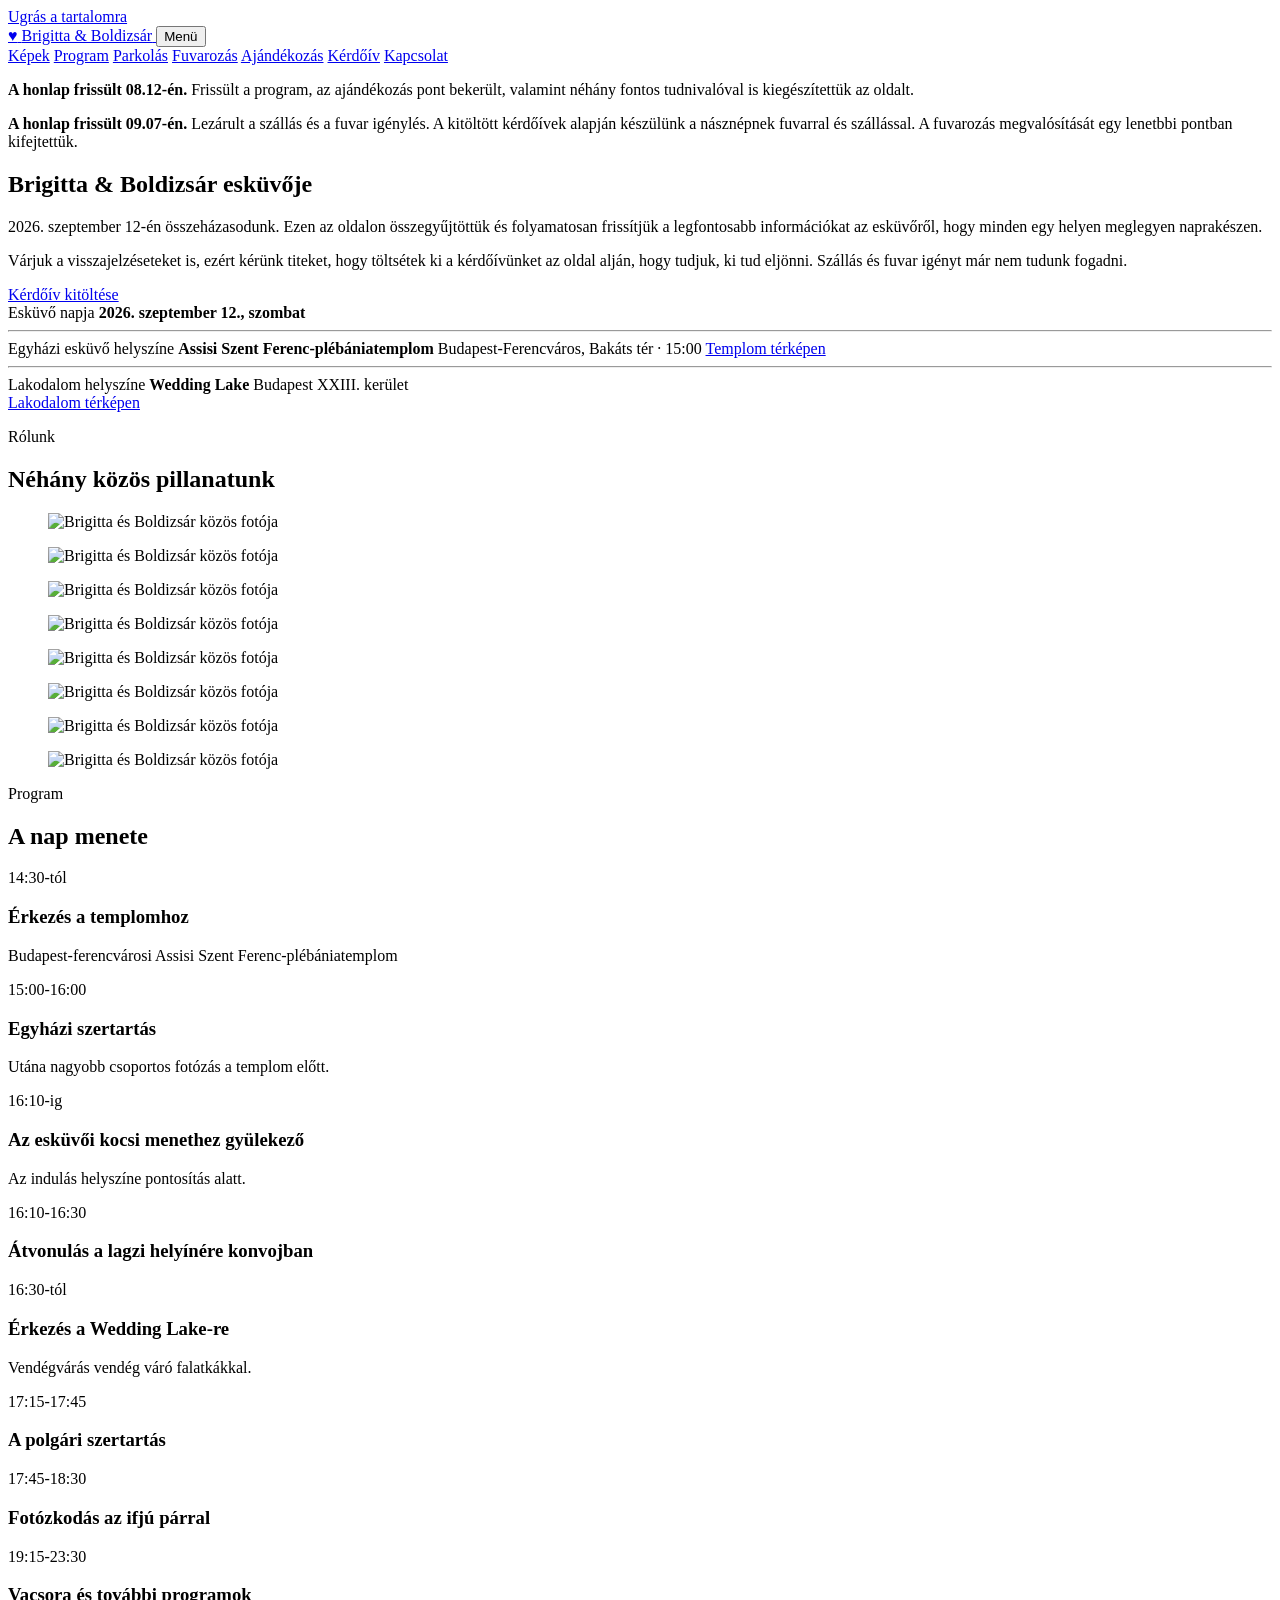
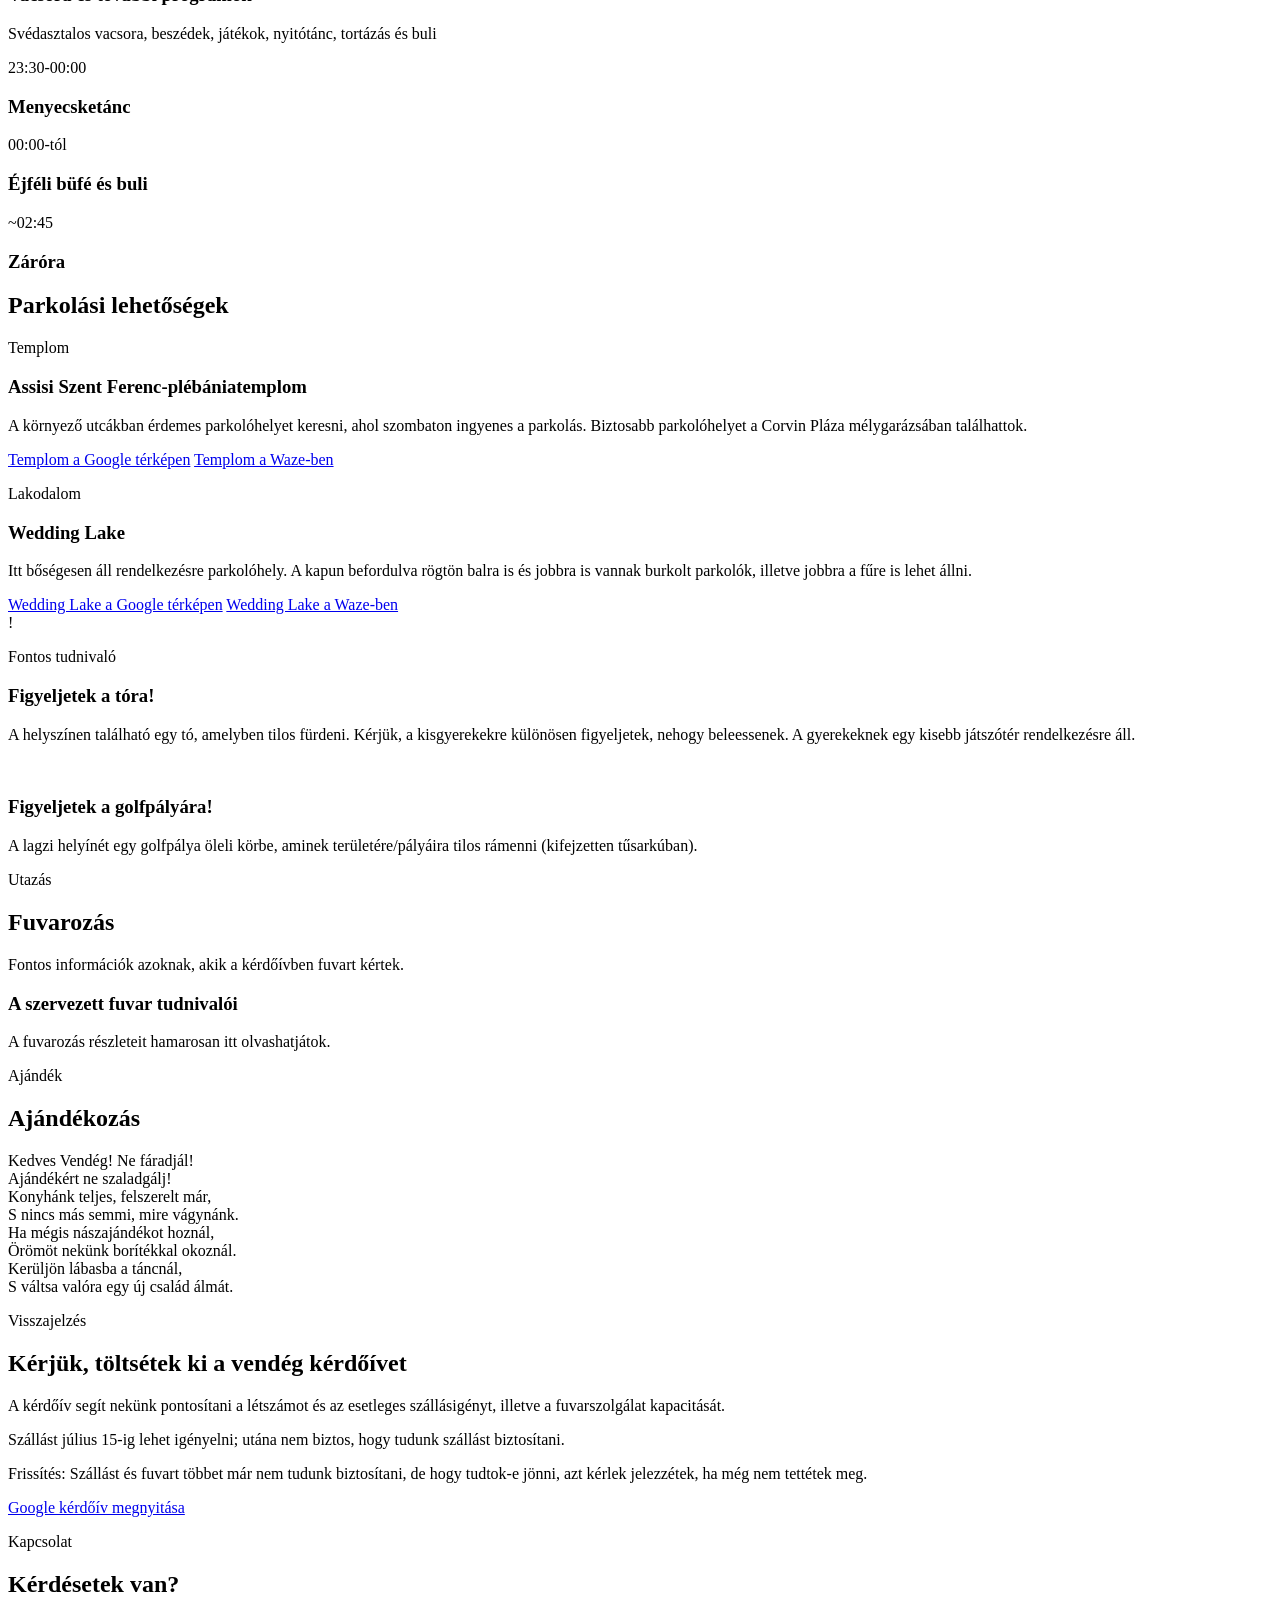
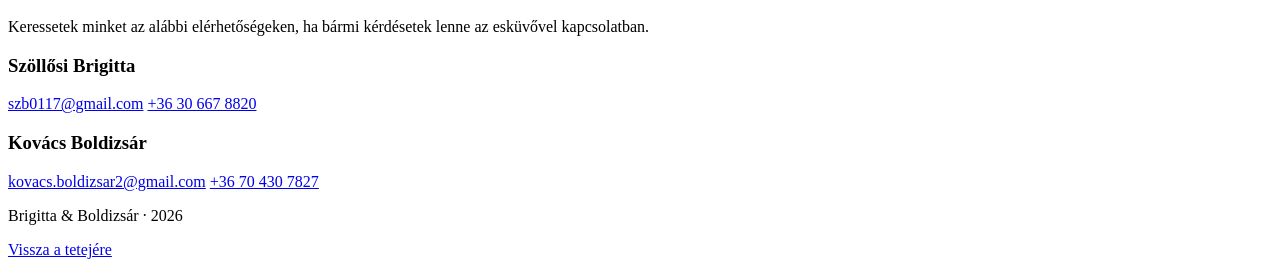
==== commit e8dbc2ec: "Fuvarozás frissítés" ====
--- a/public/index.html
+++ b/public/index.html
@@ -17,7 +17,7 @@
     <meta property="og:type" content="website" />
     <link rel="icon" href="/assets/img/favicon.svg" type="image/svg+xml" />
     <link rel="manifest" href="/manifest.webmanifest" />
-    <link rel="stylesheet" href="/assets/css/styles.css?v=20260610-2" />
+    <link rel="stylesheet" href="/assets/css/styles.css?v=20260907-1" />
   </head>
   <body>
     <a class="skip-link" href="#main">Ugrás a tartalomra</a>
@@ -37,6 +37,7 @@
           <a href="#kepek">Képek</a>
           <a href="#program">Program</a>
           <a href="#parkolas">Parkolás</a>
+          <a href="#fuvarozas">Fuvarozás</a>
           <a href="#ajandek">Ajándékozás</a>
           <a href="#kerdoiv">Kérdőív</a>
           <a href="#kapcsolat">Kapcsolat</a>
@@ -54,7 +55,7 @@
             </p>
             <p class="update-notice">
               <span class="update-notice-dot" aria-hidden="true"></span>
-              <span><strong>A honlap frissült 09.07-én.</strong> Lezárult a szállás és fuvar igénylés. A kitöltések szerint készülünk a násznépnek.</span>
+              <span><strong>A honlap frissült 09.07-én.</strong> Lezárult a szállás és a fuvar igénylés. A kitöltött kérdőívek alapján készülünk a násznépnek fuvarral és szállással. A fuvarozás megvalósítását egy lenetbbi pontban kifejtettük.</span>
             </p>
             <h1 id="hero-title">
               <span>Brigitta &</span>
@@ -326,6 +327,23 @@
         </div>
       </section>
 
+      <section class="section compact" id="fuvarozas" aria-labelledby="fuvarozas-title">
+        <div class="container two-column">
+          <div>
+            <p class="eyebrow">Utazás</p>
+            <h2 id="fuvarozas-title">Fuvarozás</h2>
+            <p>Fontos információk azoknak, akik a kérdőívben fuvart kértek.</p>
+          </div>
+          <div class="card">
+            <h3>A szervezett fuvar tudnivalói</h3>
+            <!-- FUVAROZÁSI INFORMÁCIÓK: Az alábbi bekezdés helyére kerülhetnek a részletek.
+                 Például: találkozási pont, indulási idő, útvonal, visszaút és kapcsolattartó.
+                 További bekezdésekhez használj <p>...</p> elemeket. -->
+            <p>A fuvarozás részleteit hamarosan itt olvashatjátok.</p>
+          </div>
+        </div>
+      </section>
+
       <section class="section compact" id="ajandek">
         <div class="container two-column">
           <div>
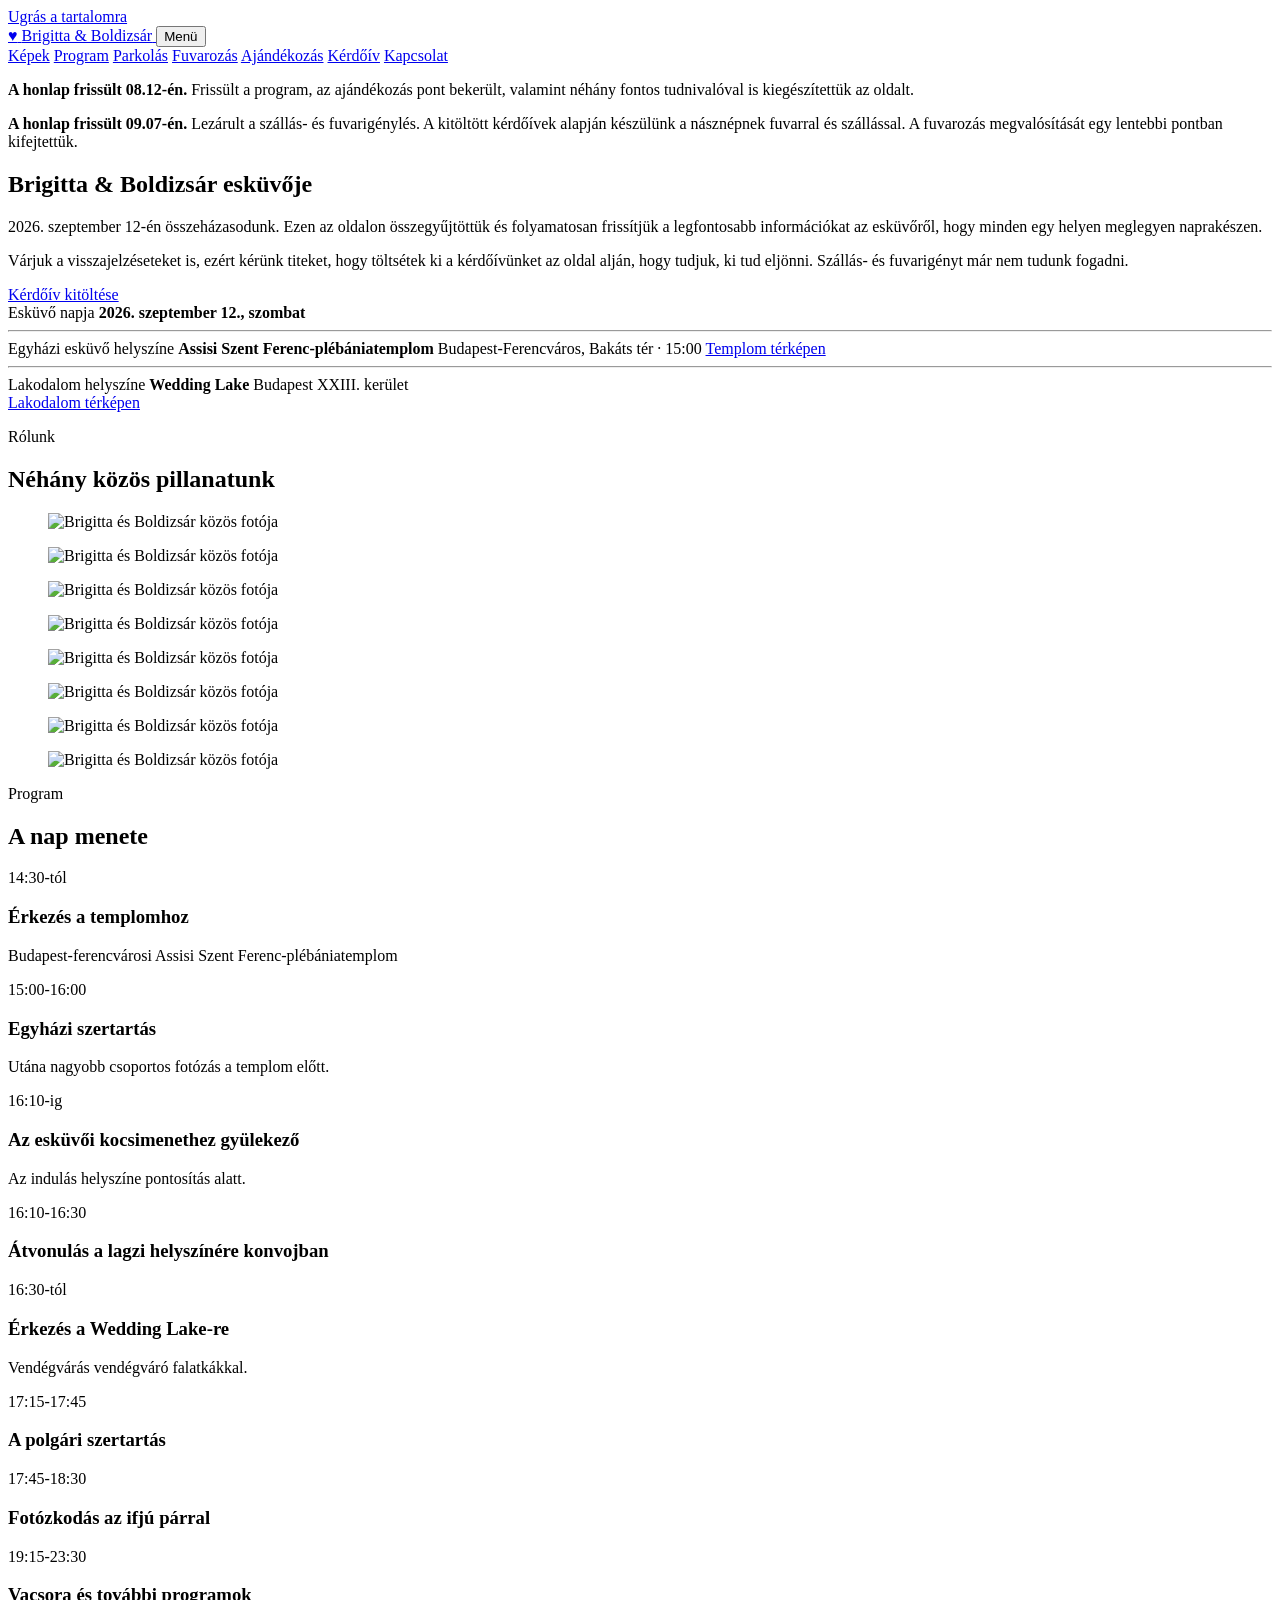
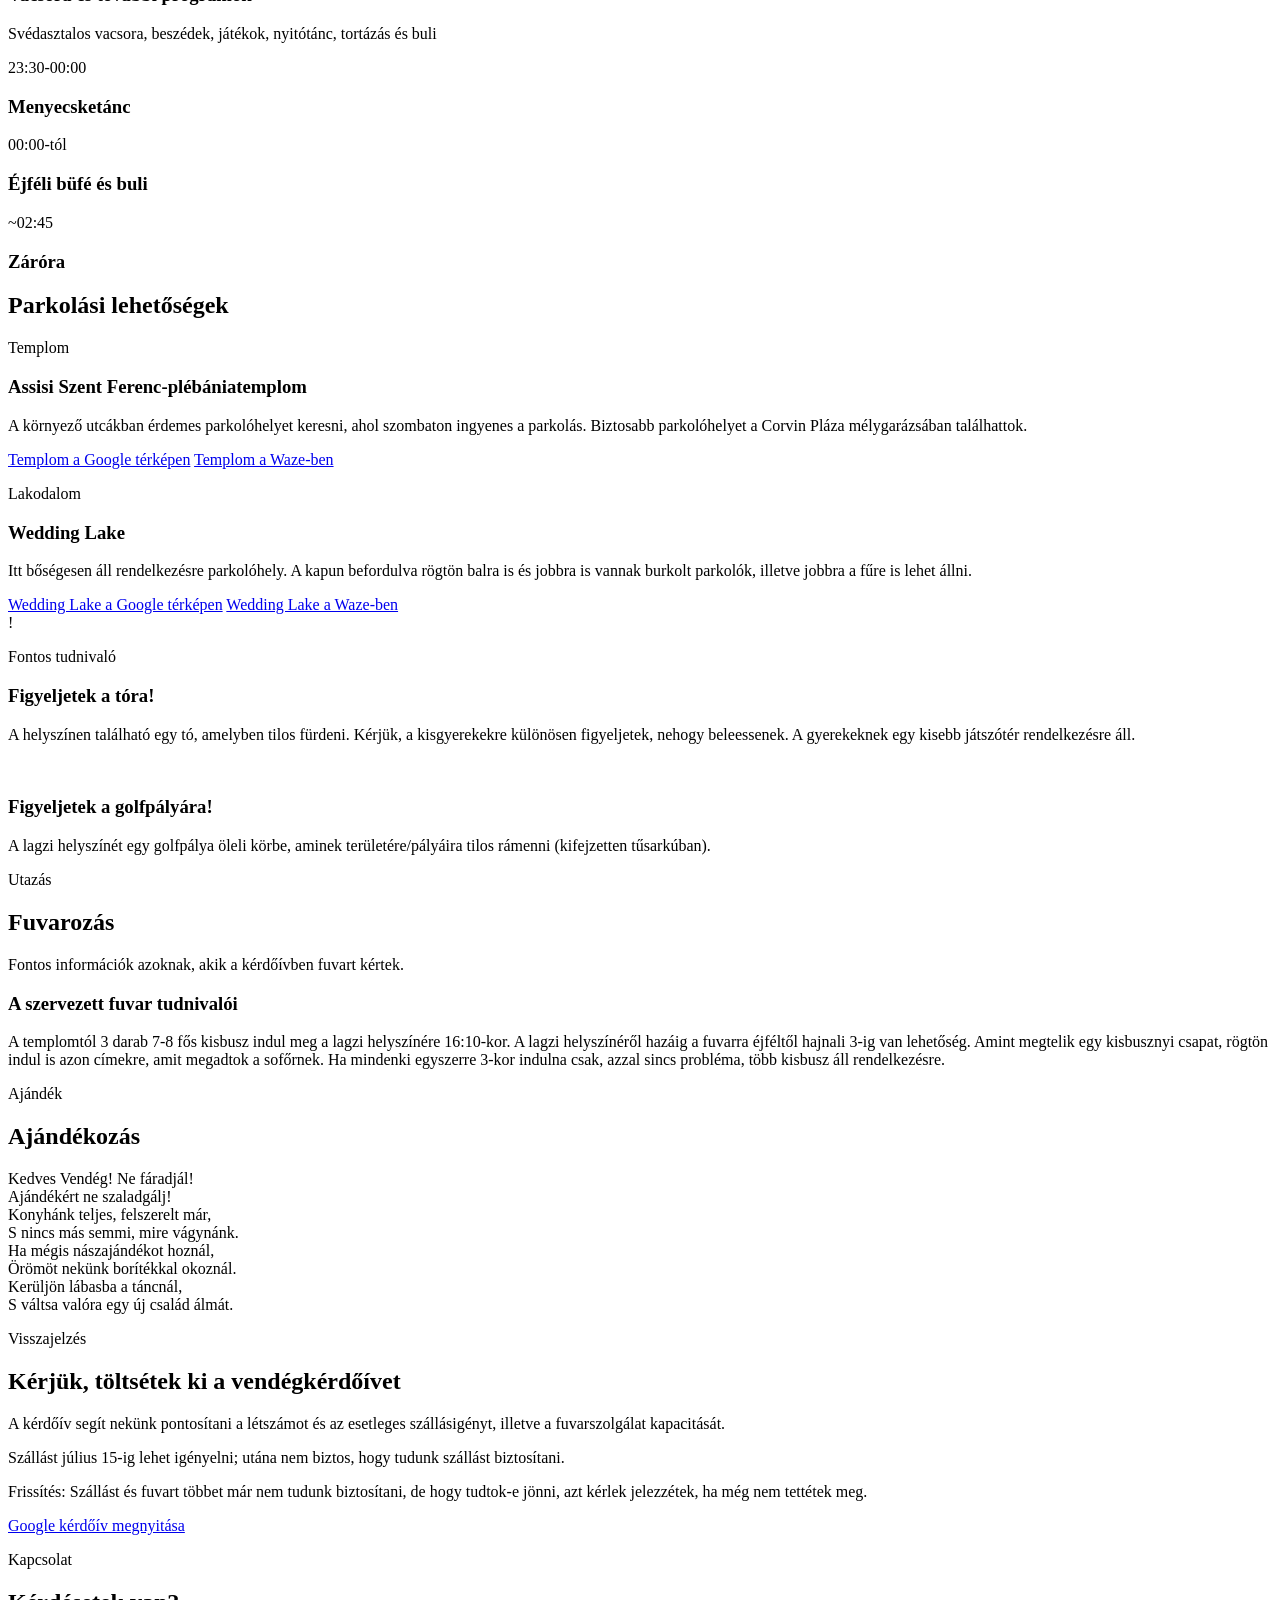
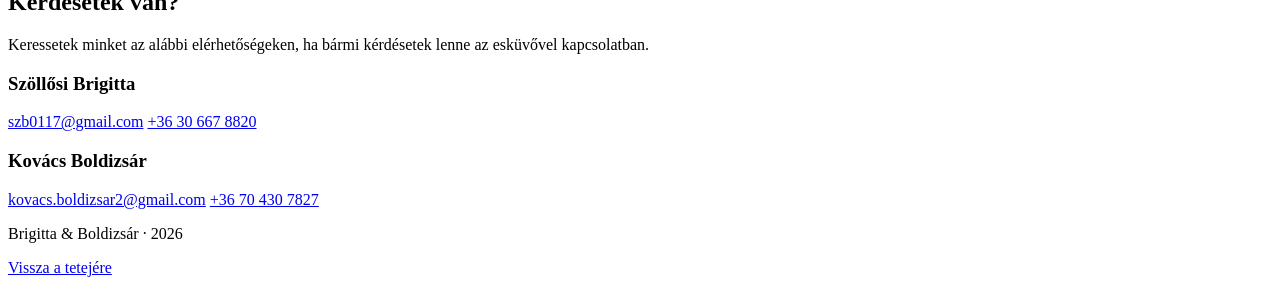
==== commit 3bcc55cd: "Fuvarozási infók, és helyesírási hibák javítása" ====
--- a/public/index.html
+++ b/public/index.html
@@ -6,7 +6,7 @@
     <title>Brigitta & Boldizsár esküvője</title>
     <meta
       name="description"
-      content="Esküvői információk Brigitta és Boldizsár esküvőjéhez: időpont, helyszínek, program, ajándékozás, térkép linkek és vendég kérdőív."
+      content="Esküvői információk Brigitta és Boldizsár esküvőjéhez: időpont, helyszínek, program, ajándékozás, térkép linkek és vendégkérdőív."
     />
     <meta name="theme-color" content="#6f5f52" />
     <meta property="og:title" content="Brigitta & Boldizsár esküvője" />
@@ -17,7 +17,7 @@
     <meta property="og:type" content="website" />
     <link rel="icon" href="/assets/img/favicon.svg" type="image/svg+xml" />
     <link rel="manifest" href="/manifest.webmanifest" />
-    <link rel="stylesheet" href="/assets/css/styles.css?v=20260907-1" />
+    <link rel="stylesheet" href="/assets/css/styles.css?v=20260907-2" />
   </head>
   <body>
     <a class="skip-link" href="#main">Ugrás a tartalomra</a>
@@ -55,7 +55,7 @@
             </p>
             <p class="update-notice">
               <span class="update-notice-dot" aria-hidden="true"></span>
-              <span><strong>A honlap frissült 09.07-én.</strong> Lezárult a szállás és a fuvar igénylés. A kitöltött kérdőívek alapján készülünk a násznépnek fuvarral és szállással. A fuvarozás megvalósítását egy lenetbbi pontban kifejtettük.</span>
+              <span><strong>A honlap frissült 09.07-én.</strong> Lezárult a szállás- és fuvarigénylés. A kitöltött kérdőívek alapján készülünk a násznépnek fuvarral és szállással. A fuvarozás megvalósítását egy lentebbi pontban kifejtettük.</span>
             </p>
             <h1 id="hero-title">
               <span>Brigitta &</span>
@@ -68,7 +68,7 @@
             </p>
             <p class="hero-note">
               Várjuk a visszajelzéseteket is, ezért kérünk titeket, hogy töltsétek ki a kérdőívünket az oldal alján,
-              hogy tudjuk, ki tud eljönni. Szállás és fuvar igényt már nem tudunk fogadni.
+              hogy tudjuk, ki tud eljönni. Szállás- és fuvarigényt már nem tudunk fogadni.
             </p>
             <div class="hero-actions">
               <a class="button primary" href="#kerdoiv">Kérdőív kitöltése</a>
@@ -204,21 +204,21 @@
             <div class="timeline-item">
               <time datetime="2026-09-12T16:00">16:10-ig</time>
               <div>
-                <h3>Az esküvői kocsi menethez gyülekező</h3>
+                <h3>Az esküvői kocsimenethez gyülekező</h3>
                 <p>Az indulás helyszíne pontosítás alatt.</p>
               </div>
             </div>
             <div class="timeline-item">
               <time datetime="2026-09-12T16:30">16:10-16:30</time>
               <div>
-                <h3>Átvonulás a lagzi helyínére konvojban</h3>
+                <h3>Átvonulás a lagzi helyszínére konvojban</h3>
               </div>
             </div>
             <div class="timeline-item">
               <time datetime="2026-09-12T16:30">16:30-tól</time>
               <div>
                 <h3>Érkezés a Wedding Lake-re</h3>
-                <p>Vendégvárás vendég váró falatkákkal.</p>
+                <p>Vendégvárás vendégváró falatkákkal.</p>
               </div>
             </div>
             <div class="timeline-item">
@@ -320,7 +320,7 @@
               </p><br>
               <h3 id="parking-safety-title">Figyeljetek a golfpályára!</h3>
               <p>
-                A lagzi helyínét egy golfpálya öleli körbe, aminek területére/pályáira tilos rámenni (kifejzetten tűsarkúban). 
+                A lagzi helyszínét egy golfpálya öleli körbe, aminek területére/pályáira tilos rámenni (kifejzetten tűsarkúban). 
               </p>
             </div>
           </aside>
@@ -336,10 +336,12 @@
           </div>
           <div class="card">
             <h3>A szervezett fuvar tudnivalói</h3>
-            <!-- FUVAROZÁSI INFORMÁCIÓK: Az alábbi bekezdés helyére kerülhetnek a részletek.
-                 Például: találkozási pont, indulási idő, útvonal, visszaút és kapcsolattartó.
-                 További bekezdésekhez használj <p>...</p> elemeket. -->
-            <p>A fuvarozás részleteit hamarosan itt olvashatjátok.</p>
+            <p>
+              A templomtól 3 darab 7-8 fős kisbusz indul meg a lagzi helyszínére 16:10-kor.
+              A lagzi helyszínéről hazáig a fuvarra éjféltől hajnali 3-ig van lehetőség.
+              Amint megtelik egy kisbusznyi csapat, rögtön indul is azon címekre, amit megadtok a sofőrnek.
+              Ha mindenki egyszerre 3-kor indulna csak, azzal sincs probléma, több kisbusz áll rendelkezésre.
+            </p>
           </div>
         </div>
       </section>
@@ -369,7 +371,7 @@
         <div class="container questionnaire">
           <div class="questionnaire-card">
             <p class="eyebrow">Visszajelzés</p>
-            <h2>Kérjük, töltsétek ki a vendég kérdőívet</h2>
+            <h2>Kérjük, töltsétek ki a vendégkérdőívet</h2>
             <p>
               A kérdőív segít nekünk pontosítani a létszámot és
               az esetleges szállásigényt, illetve a fuvarszolgálat kapacitását.
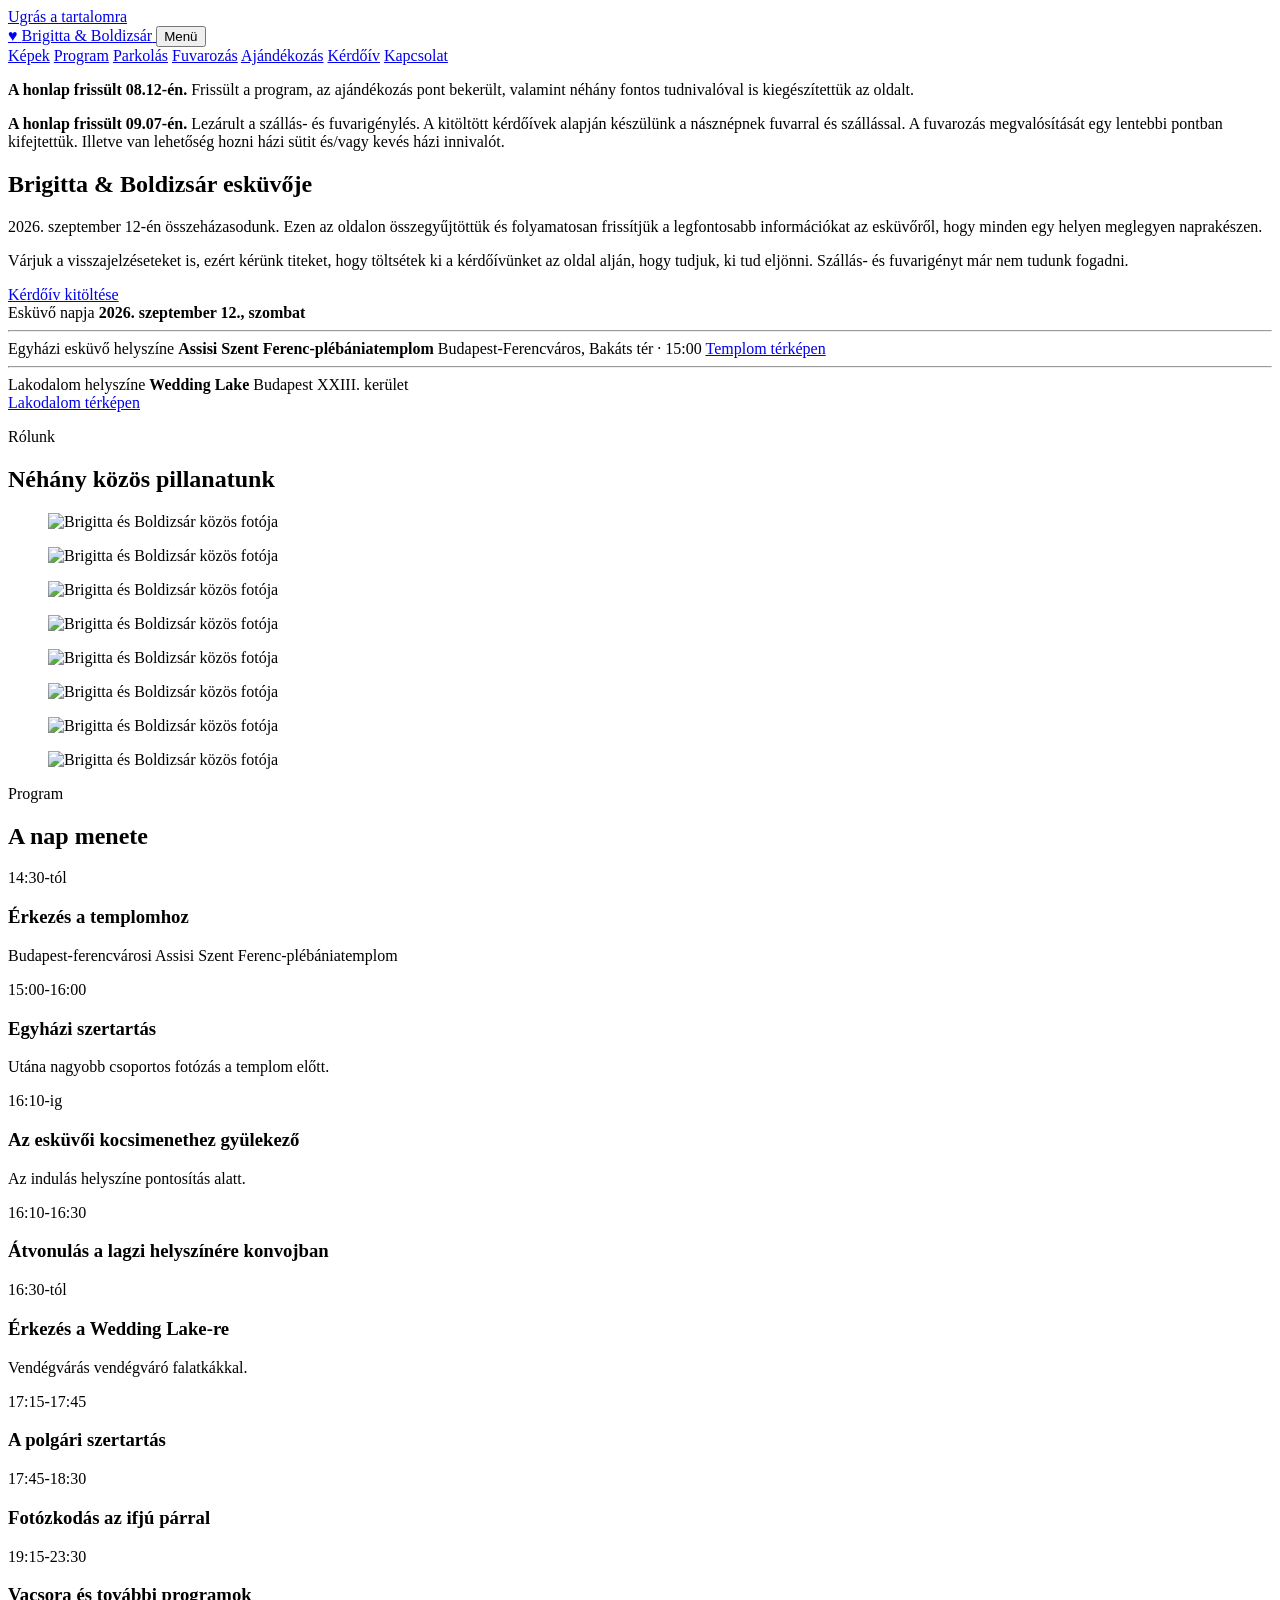
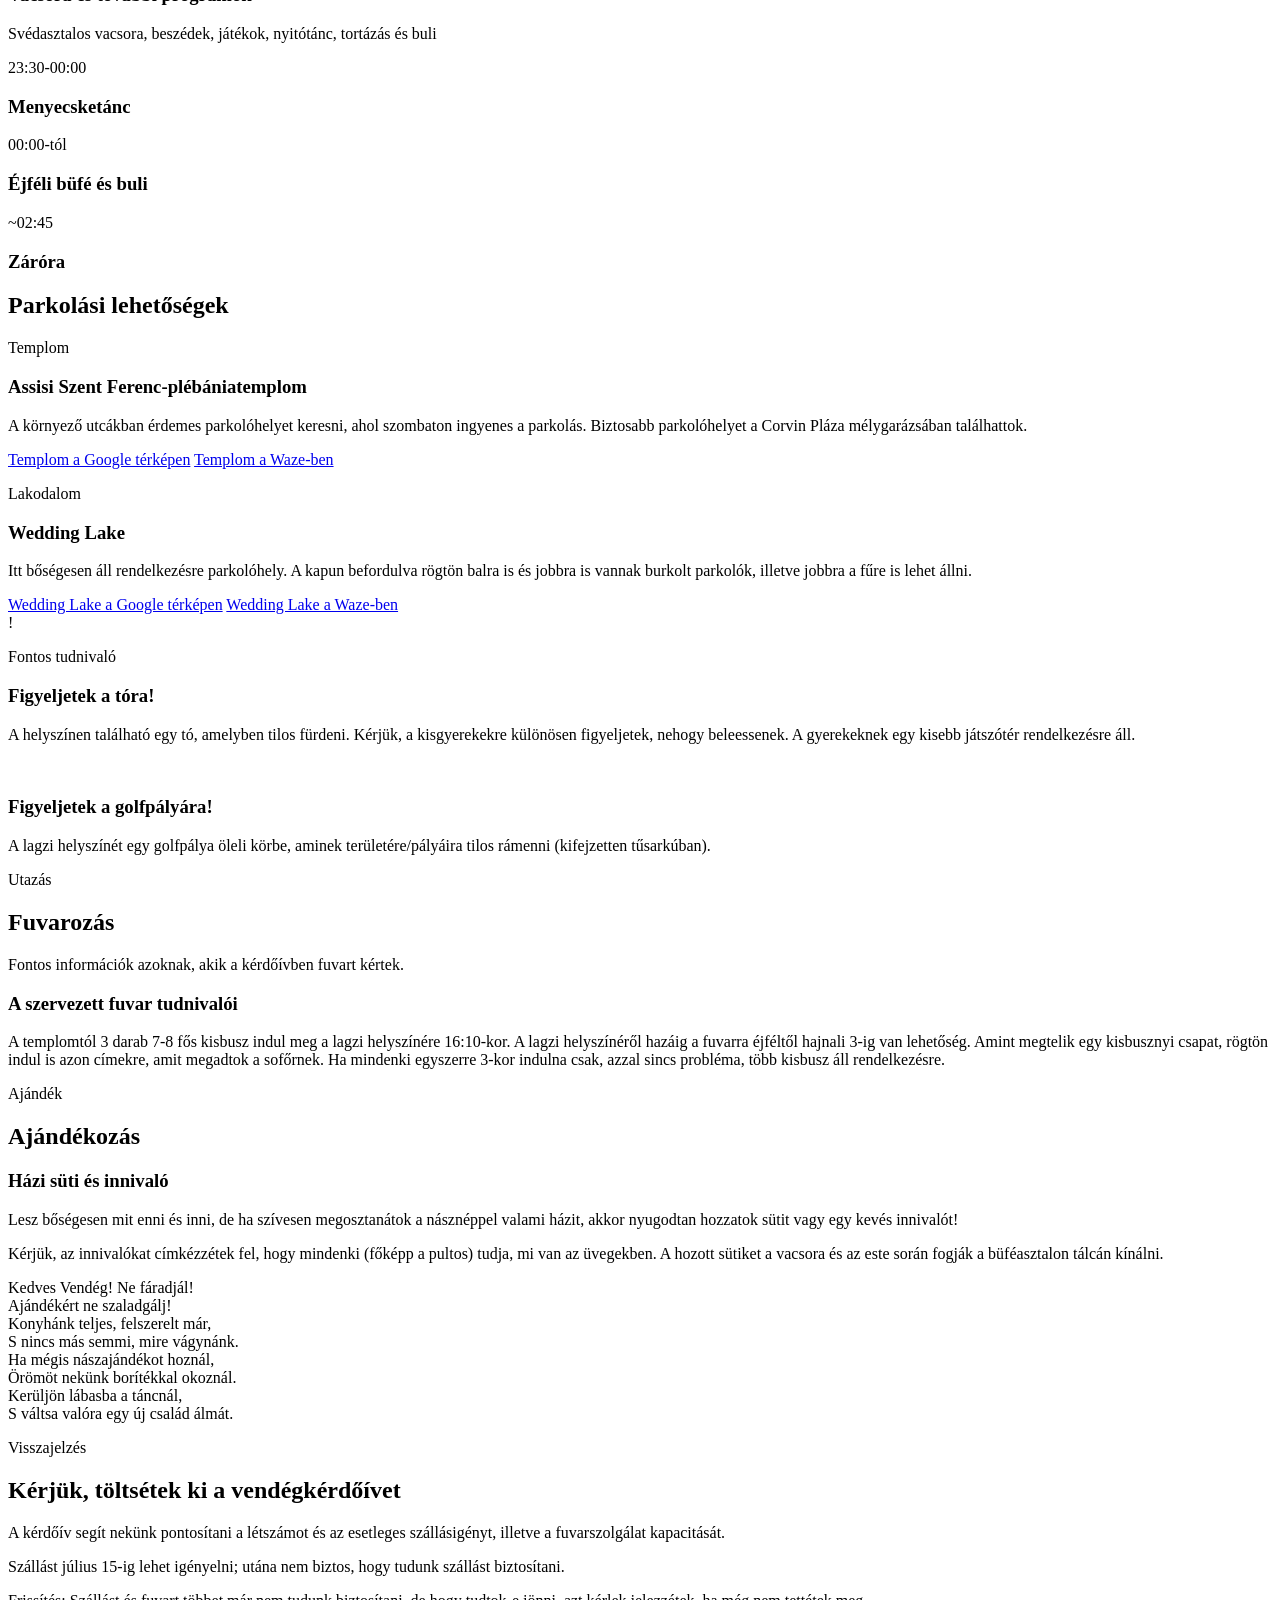
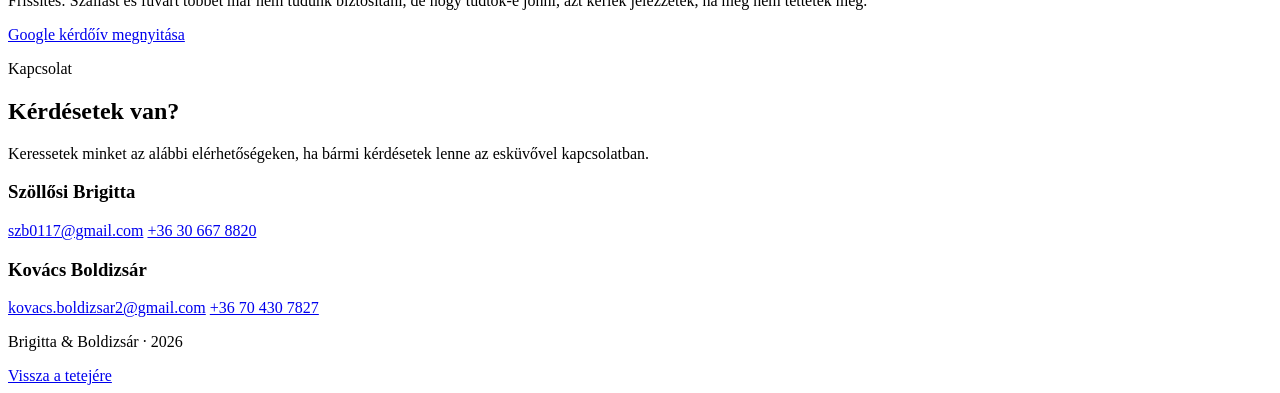
==== commit 6e424bd0: "Házi dolgok" ====
--- a/public/index.html
+++ b/public/index.html
@@ -55,7 +55,7 @@
             </p>
             <p class="update-notice">
               <span class="update-notice-dot" aria-hidden="true"></span>
-              <span><strong>A honlap frissült 09.07-én.</strong> Lezárult a szállás- és fuvarigénylés. A kitöltött kérdőívek alapján készülünk a násznépnek fuvarral és szállással. A fuvarozás megvalósítását egy lentebbi pontban kifejtettük.</span>
+              <span><strong>A honlap frissült 09.07-én.</strong> Lezárult a szállás- és fuvarigénylés. A kitöltött kérdőívek alapján készülünk a násznépnek fuvarral és szállással. A fuvarozás megvalósítását egy lentebbi pontban kifejtettük. Illetve van lehetőség hozni házi sütit és/vagy kevés házi innivalót.</span>
             </p>
             <h1 id="hero-title">
               <span>Brigitta &</span>
@@ -348,9 +348,22 @@
 
       <section class="section compact" id="ajandek">
         <div class="container two-column">
-          <div>
-            <p class="eyebrow">Ajándék</p>
-            <h2>Ajándékozás</h2>
+          <div class="cards">
+            <div>
+              <p class="eyebrow">Ajándék</p>
+              <h2>Ajándékozás</h2>
+            </div>
+            <aside class="card" aria-labelledby="hazai-finomsagok-title">
+              <h3 id="hazai-finomsagok-title">Házi süti és innivaló</h3>
+              <p>
+                Lesz bőségesen mit enni és inni, de ha szívesen megosztanátok a násznéppel valami házit,
+                akkor nyugodtan hozzatok sütit vagy egy kevés innivalót!
+              </p>
+              <p>
+                Kérjük, az innivalókat címkézzétek fel, hogy mindenki (főképp a pultos) tudja, mi van az üvegekben.
+                A hozott sütiket a vacsora és az este során fogják a büféasztalon tálcán kínálni.
+              </p>
+            </aside>
           </div>
           <div class="gift-poem-card">
             <p>
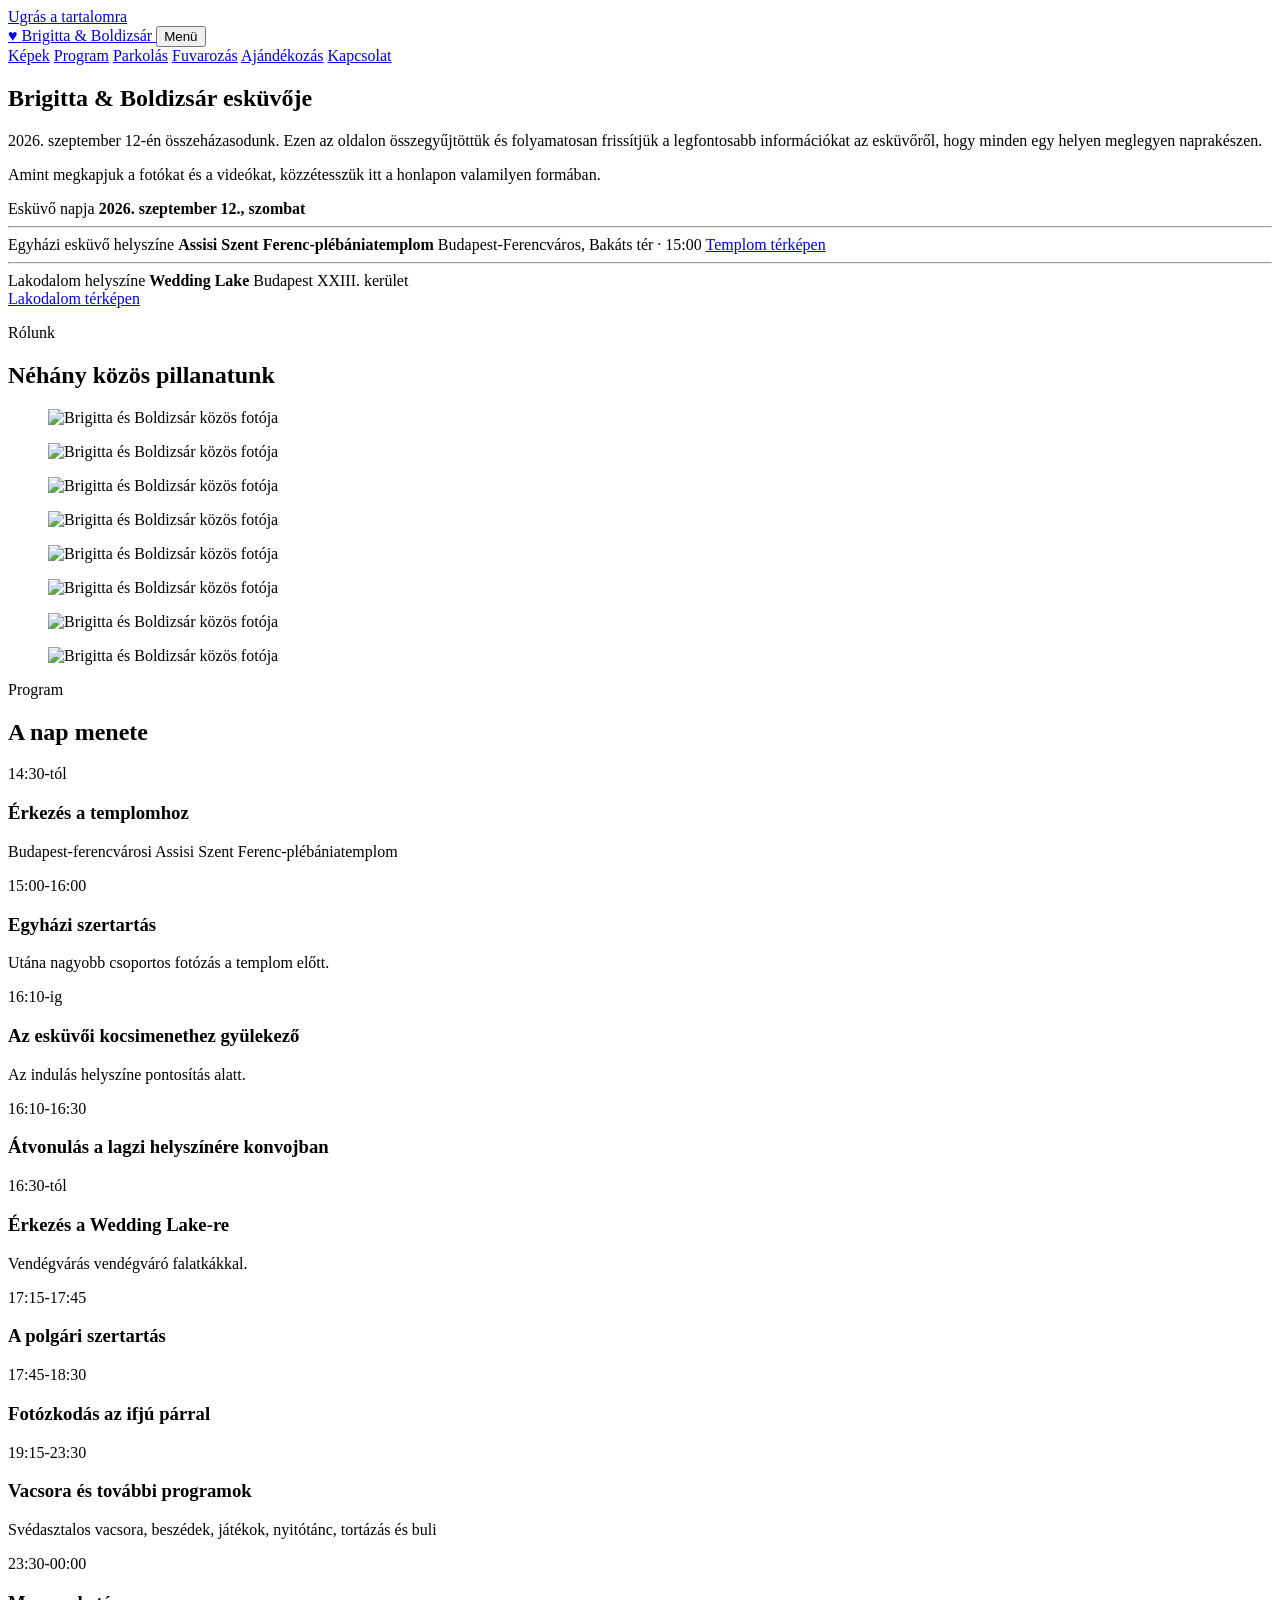
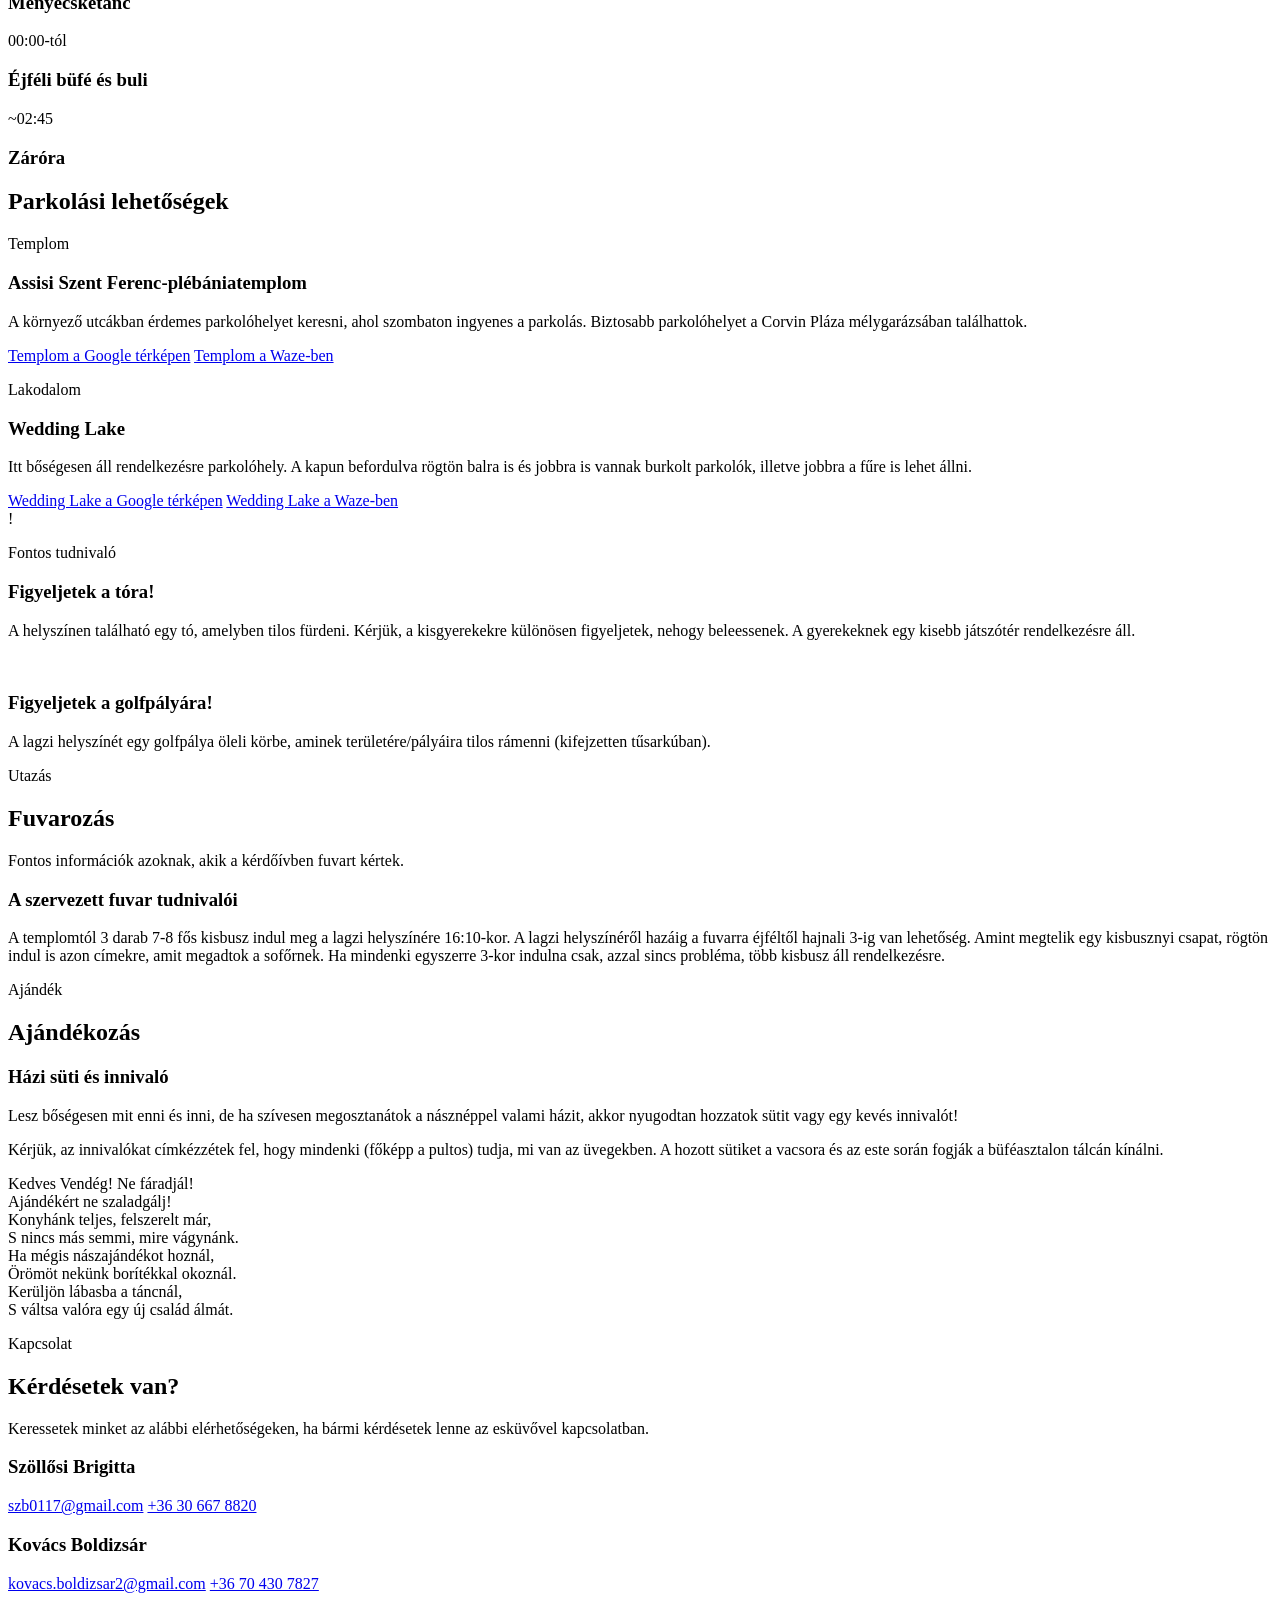
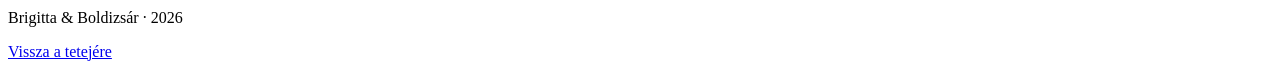
==== commit c01b6bf1: "Elmúlt az esküvő, hamarosan jönnek a fotók" ====
--- a/public/index.html
+++ b/public/index.html
@@ -39,7 +39,7 @@
           <a href="#parkolas">Parkolás</a>
           <a href="#fuvarozas">Fuvarozás</a>
           <a href="#ajandek">Ajándékozás</a>
-          <a href="#kerdoiv">Kérdőív</a>
+          <a href="#kerdoiv" hidden>Kérdőív</a>
           <a href="#kapcsolat">Kapcsolat</a>
         </nav>
       </div>
@@ -49,13 +49,17 @@
       <section class="hero" id="top" aria-labelledby="hero-title">
         <div class="container hero-grid">
           <div class="hero-copy">
-            <p class="update-notice">
+            <p class="update-notice" hidden>
               <span class="update-notice-dot" aria-hidden="true"></span>
               <span><strong>A honlap frissült 08.12-én.</strong> Frissült a program, az ajándékozás pont bekerült, valamint néhány fontos tudnivalóval is kiegészítettük az oldalt.</span>
             </p>
-            <p class="update-notice">
+            <p class="update-notice" hidden>
               <span class="update-notice-dot" aria-hidden="true"></span>
               <span><strong>A honlap frissült 09.07-én.</strong> Lezárult a szállás- és fuvarigénylés. A kitöltött kérdőívek alapján készülünk a násznépnek fuvarral és szállással. A fuvarozás megvalósítását egy lentebbi pontban kifejtettük. Illetve van lehetőség hozni házi sütit és/vagy kevés házi innivalót.</span>
+            </p>
+            <p class="update-notice" hidden>
+              <span class="update-notice-dot" aria-hidden="true"></span>
+              <span><strong>A honlap frissült 09.19-én.</strong> Mindenkinek köszönjük, hogy el tudtatok jönni az esküvőnkre. Reméljük élveztétek. Fotókat videókat amint megkapjuk itt a honlapon közzétesszük mindenki számára.</span>
             </p>
             <h1 id="hero-title">
               <span>Brigitta &</span>
@@ -67,12 +71,8 @@
               a legfontosabb információkat az esküvőről, hogy minden egy helyen meglegyen naprakészen.
             </p>
             <p class="hero-note">
-              Várjuk a visszajelzéseteket is, ezért kérünk titeket, hogy töltsétek ki a kérdőívünket az oldal alján,
-              hogy tudjuk, ki tud eljönni. Szállás- és fuvarigényt már nem tudunk fogadni.
-            </p>
-            <div class="hero-actions">
-              <a class="button primary" href="#kerdoiv">Kérdőív kitöltése</a>
-            </div>
+              Amint megkapjuk a fotókat és a videókat, közzétesszük itt a honlapon valamilyen formában.
+            </p>
           </div>
 
           <aside class="date-card" aria-label="Esküvő dátuma és helyszíne">
@@ -380,7 +380,7 @@
         </div>
       </section>
 
-      <section class="section alt" id="kerdoiv">
+      <section class="section alt" id="kerdoiv" hidden>
         <div class="container questionnaire">
           <div class="questionnaire-card">
             <p class="eyebrow">Visszajelzés</p>
